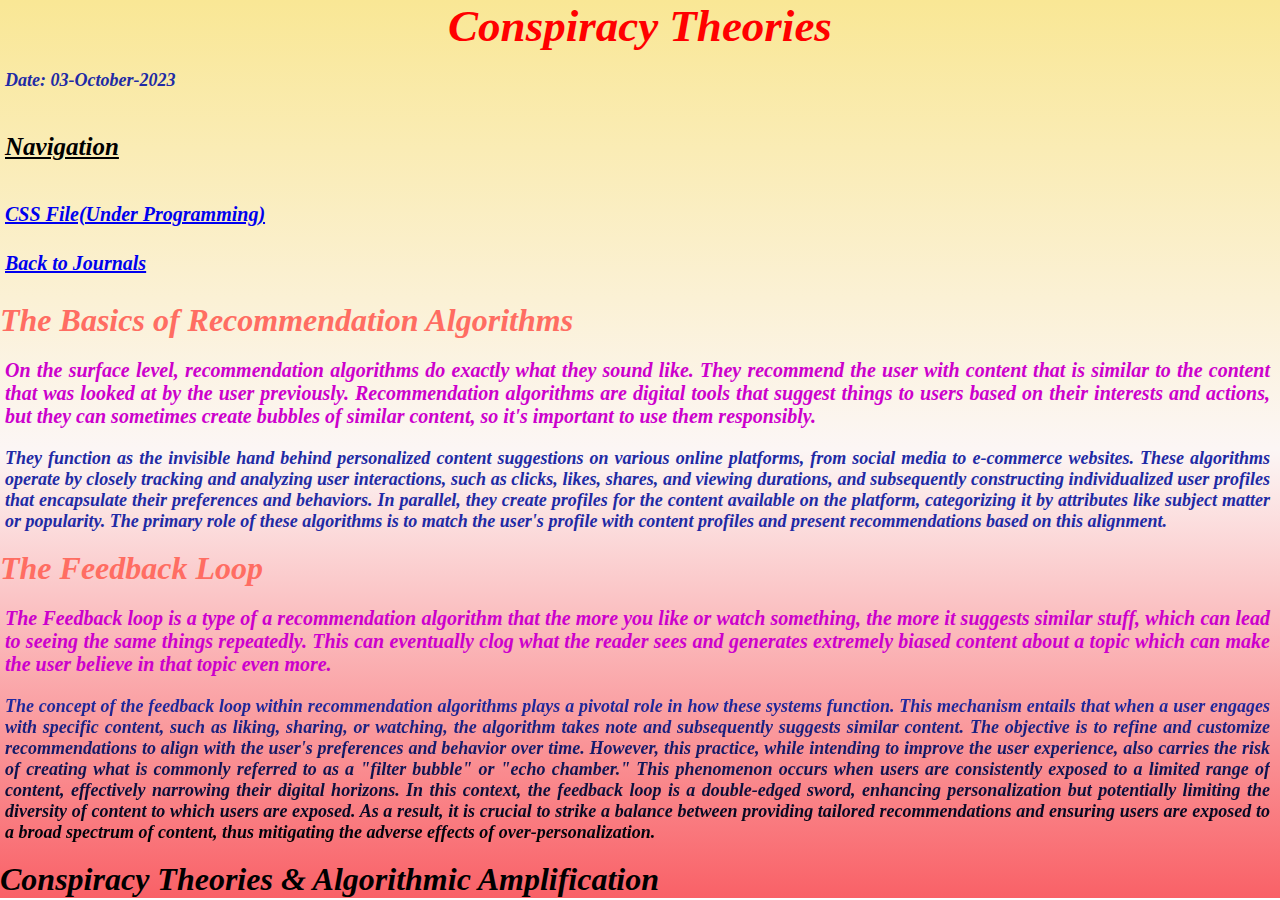
==== CS-II/Projects/ConspiracyTheory.html @ cf953975 "Adding a gradient to made text readable" ====
<!DOCTYPE html>
<html lang="en">
  <head>
    <meta charset="utf-8">
    <title>Projects - Conspiracy Theories</title>
  </head>

  <style>
    h1 {
	margin: 0;
	text-align: center;
	color: red;
	font-size: 45px;
	font-style: oblique;
    }

    h2 {
	margin: 0;
	padding: 0;
	text-align: justify;
	font-weight: bold;
	font-size: 32px;
	font-style: oblique;
	color: #FF6D62;
	margin-top: auto;
    }

    h3 {
	margin-left: 5px;
	margin-right: 10px;
	text-align: justify;
	font-weight: bold;
	font-size: 20px;
	font-style: oblique;
	color: #CC00CC;
    }

    h4 {
	margin-left: 5px;
	text-align: justify;
	font-weight: bold;
	font-size: 20px;
	font-style: oblique;
    }

    h5 {
	margin-left: 5px;
	text-align: justify;
	font-weight: bold;
	font-size: 25px;
	font-style: oblique;
    }

    p {
	margin-left: 5px;
	margin-right: 10px;
	text-align: justify;
	font-weight: bold;
	font-size: 18px;
	font-style: oblique;
	color: #212AA5;
    }

    body {
	margin: 0;
	padding: 0;
	overflow: auto;
    }

    .gradient-background {
	margin: 0;
	width: 100%;
	height: 100%;
	background: linear-gradient(to bottom, #F9E795, #FCF6F5, #F96167);
    }

    .conspiracy-readibility {
	color: #000000;
    }

    .text-gradient {
	background: linear-gradient(to bottom, #212AA5, #000000);
	-webkit-background-clip: text;
	color: transparent;
    }
  </style>

  <body>
    <div class="gradient-background">
      <h1>Conspiracy Theories</h1>
      <p>Date: 03-October-2023</p>

      <h5><u>Navigation</u></h5>
      <a href="ConspiracyTheory.css"><h4>CSS File(Under Programming)</h4></a>
      <a href="../journals.html"><h4>Back to Journals</h4></a>

      <h2>The Basics of Recommendation Algorithms</h2>
      <h3>On the surface level, recommendation algorithms do exactly what they sound like. They recommend the user with content that is similar to the content that was looked at by the user previously. Recommendation algorithms are digital tools that suggest things to users based on their interests and actions, but they can sometimes create bubbles of similar content, so it's important to use them responsibly.</h3>
      <p>They function as the invisible hand behind personalized content suggestions on various online platforms, from social media to e-commerce websites. These algorithms operate by closely tracking and analyzing user interactions, such as clicks, likes, shares, and viewing durations, and subsequently constructing individualized user profiles that encapsulate their preferences and behaviors. In parallel, they create profiles for the content available on the platform, categorizing it by attributes like subject matter or popularity. The primary role of these algorithms is to match the user's profile with content profiles and present recommendations based on this alignment.</p>

      <h2>The Feedback Loop</h2>
      <h3>The Feedback loop is a type of a recommendation algorithm that the more you like or watch something, the more it suggests similar stuff, which can lead to seeing the same things repeatedly. This can eventually clog what the reader sees and generates extremely biased content about a topic which can make the user believe in that topic even more. </h3>
      <p class="text-gradient">The concept of the feedback loop within recommendation algorithms plays a pivotal role in how these systems function. This mechanism entails that when a user engages with specific content, such as liking, sharing, or watching, the algorithm takes note and subsequently suggests similar content. The objective is to refine and customize recommendations to align with the user's preferences and behavior over time. However, this practice, while intending to improve the user experience, also carries the risk of creating what is commonly referred to as a "filter bubble" or "echo chamber." This phenomenon occurs when users are consistently exposed to a limited range of content, effectively narrowing their digital horizons. In this context, the feedback loop is a double-edged sword, enhancing personalization but potentially limiting the diversity of content to which users are exposed. As a result, it is crucial to strike a balance between providing tailored recommendations and ensuring users are exposed to a broad spectrum of content, thus mitigating the adverse effects of over-personalization.</p>

      
      <h2 class="conspiracy-readibility">Conspiracy Theories & Algorithmic Amplification</h2>      
    </div>
  </body>
</html>
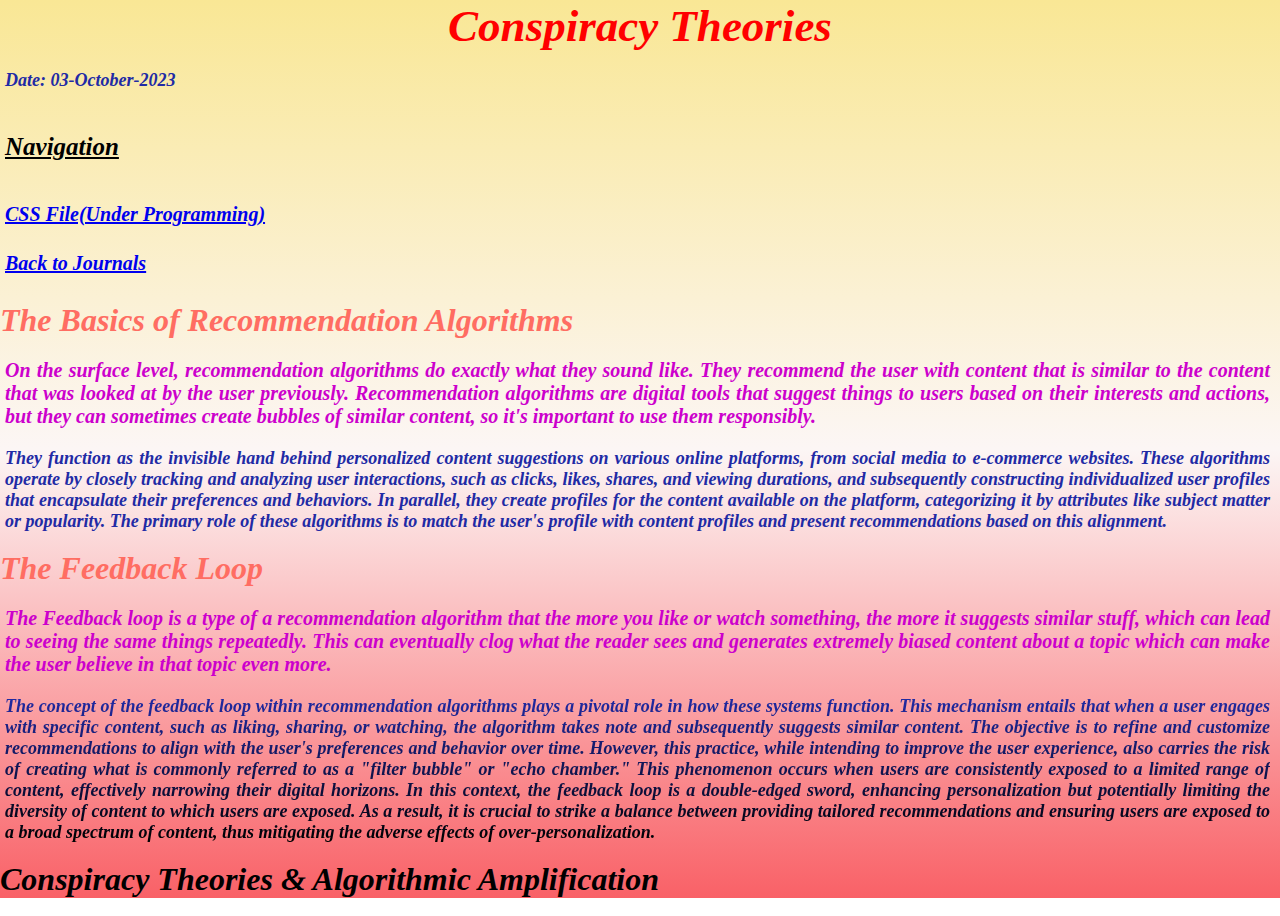
==== commit 30113159: "Tried changes but reverted back to original due to the errors caused by them" ====
--- a/CS-II/Projects/ConspiracyTheory.html
+++ b/CS-II/Projects/ConspiracyTheory.html
@@ -74,10 +74,10 @@
 	background: linear-gradient(to bottom, #F9E795, #FCF6F5, #F96167);
     }
 
-    .conspiracy-readibility {
+    .black-text {
 	color: #000000;
     }
-
+    
     .text-gradient {
 	background: linear-gradient(to bottom, #212AA5, #000000);
 	-webkit-background-clip: text;
@@ -100,10 +100,10 @@
 
       <h2>The Feedback Loop</h2>
       <h3>The Feedback loop is a type of a recommendation algorithm that the more you like or watch something, the more it suggests similar stuff, which can lead to seeing the same things repeatedly. This can eventually clog what the reader sees and generates extremely biased content about a topic which can make the user believe in that topic even more. </h3>
-      <p class="text-gradient">The concept of the feedback loop within recommendation algorithms plays a pivotal role in how these systems function. This mechanism entails that when a user engages with specific content, such as liking, sharing, or watching, the algorithm takes note and subsequently suggests similar content. The objective is to refine and customize recommendations to align with the user's preferences and behavior over time. However, this practice, while intending to improve the user experience, also carries the risk of creating what is commonly referred to as a "filter bubble" or "echo chamber." This phenomenon occurs when users are consistently exposed to a limited range of content, effectively narrowing their digital horizons. In this context, the feedback loop is a double-edged sword, enhancing personalization but potentially limiting the diversity of content to which users are exposed. As a result, it is crucial to strike a balance between providing tailored recommendations and ensuring users are exposed to a broad spectrum of content, thus mitigating the adverse effects of over-personalization.</p>
-
+      <p class="text-gradient">The concept of the feedback loop within recommendation algorithms plays a pivotal role in how these systems function. This mechanism entails that when a user engages with specific content, such as liking, sharing, or watching, the algorithm takes note and subsequently suggests similar content. The objective is to refine and customize recommendations to align with the user's preferences and behavior over time. However, this practice, while intending to improve the user experience, also carries the risk of creating what is commonly referred to as a "filter bubble" or "echo chamber." This phenomenon occurs when users are consistently exposed to a limited range of content, effectively narrowing their digital horizons. In this context, the feedback loop is a double-edged sword, enhancing personalization but potentially limiting the diversity of content to which users are exposed. As a result, it is crucial to strike a balance between providing tailored recommendations and ensuring users are exposed to a broad spectrum of content, thus mitigating the adverse effects of over-personalization.</p>      
       
-      <h2 class="conspiracy-readibility">Conspiracy Theories & Algorithmic Amplification</h2>      
+      <h2 class="black-text">Conspiracy Theories & Algorithmic Amplification</h2>      
+      <p class="black-text">
     </div>
   </body>
 </html>
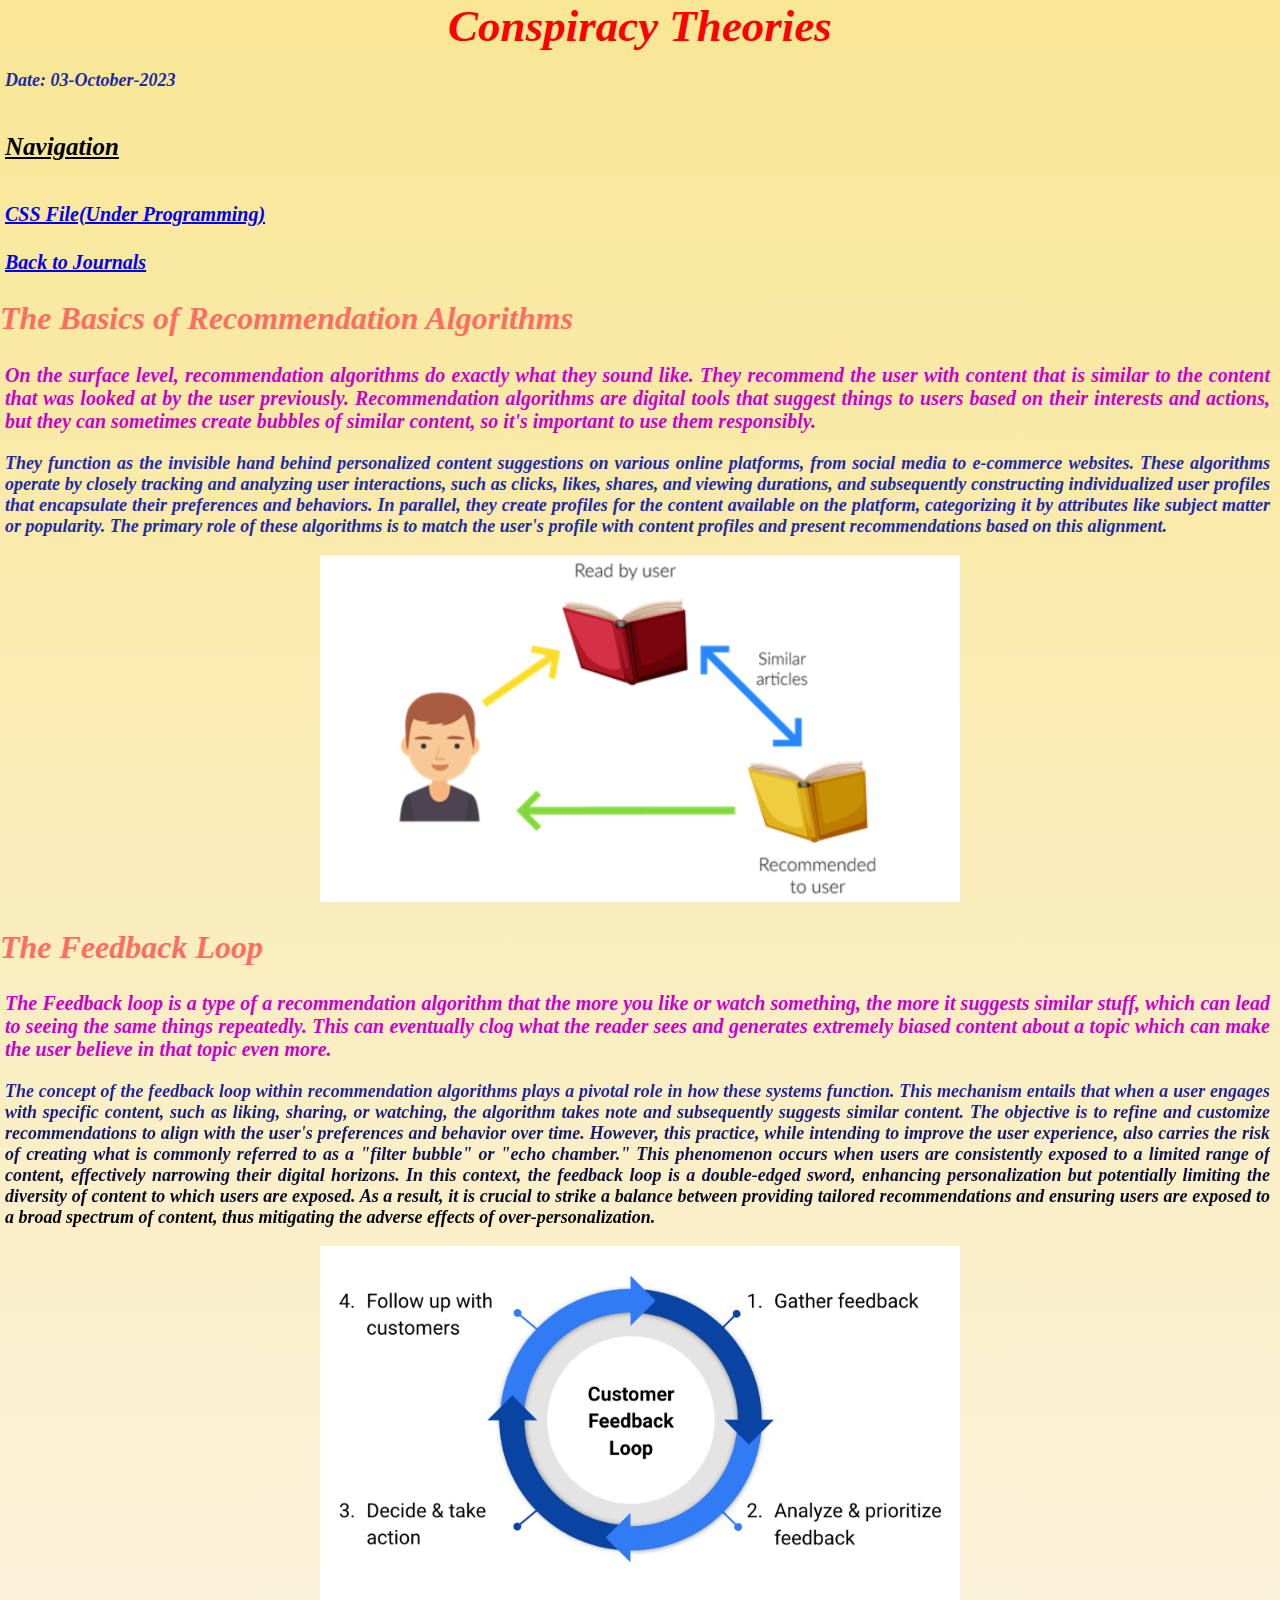
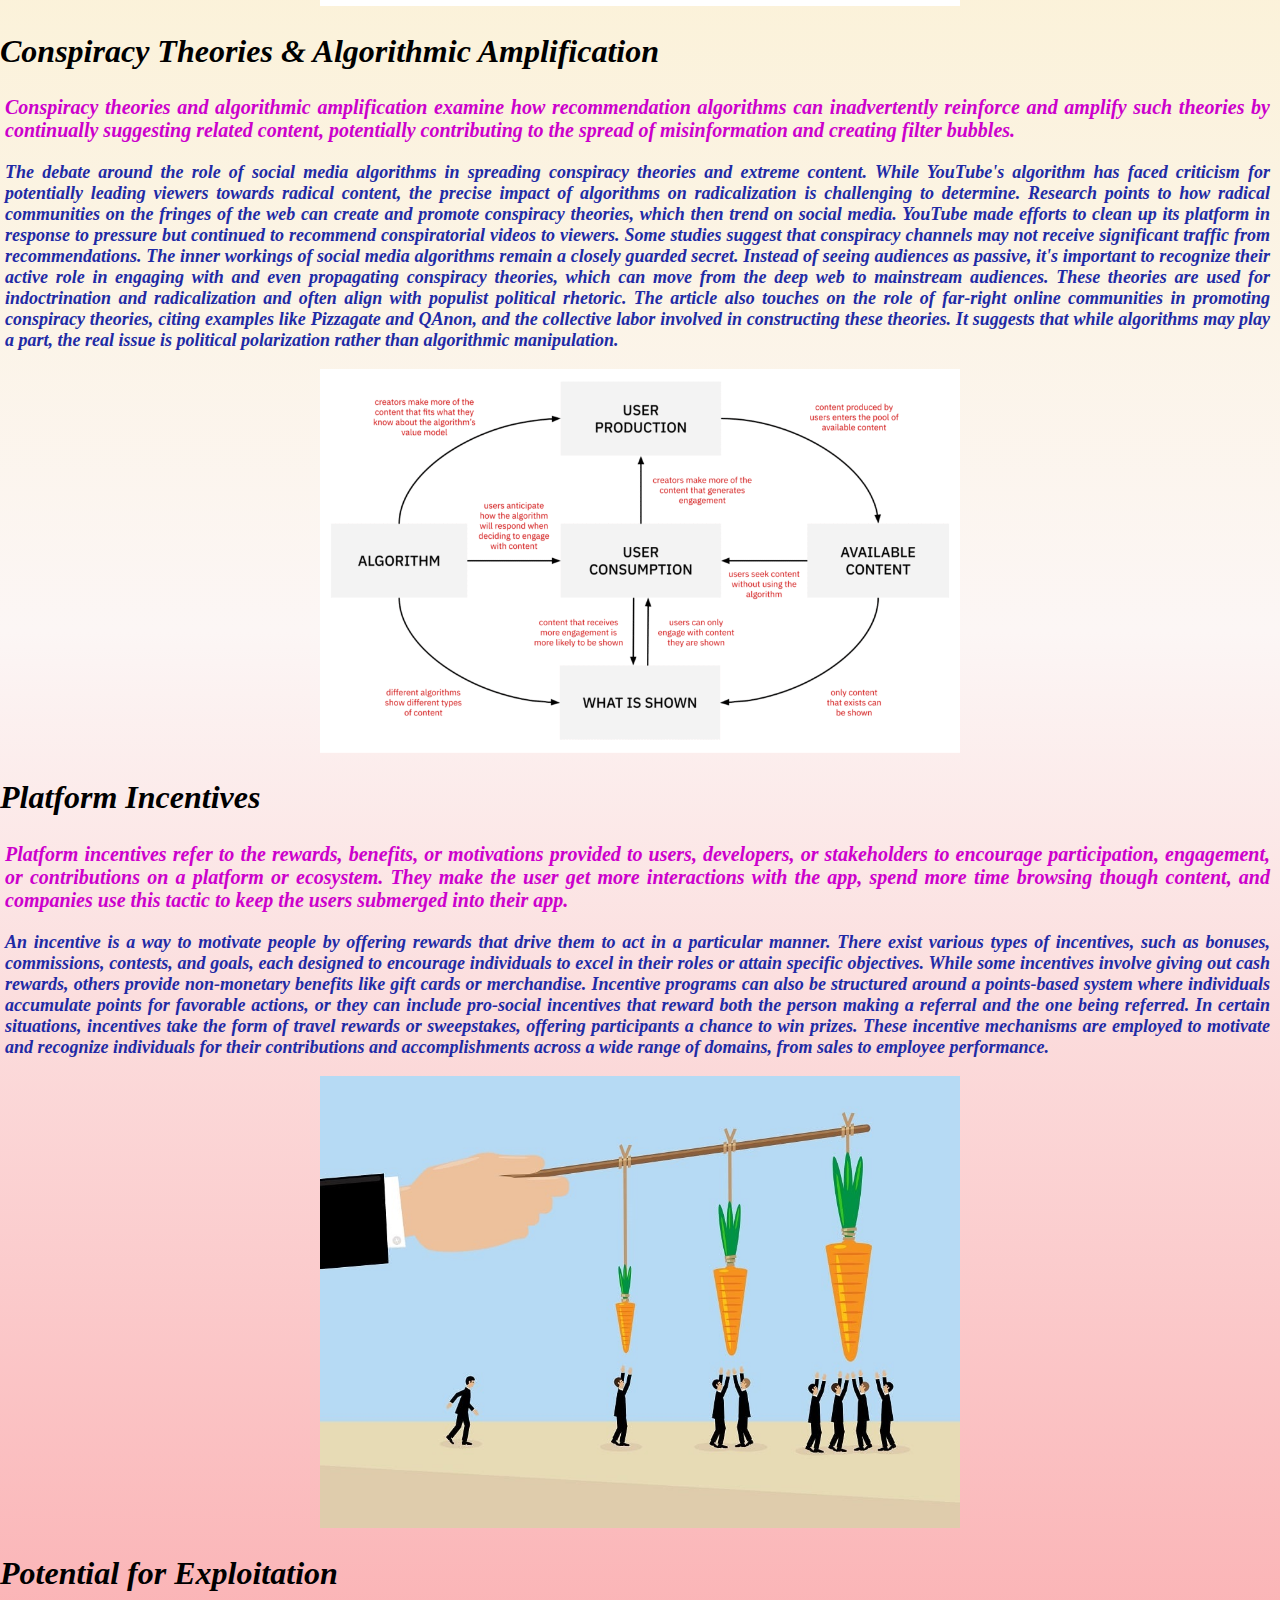
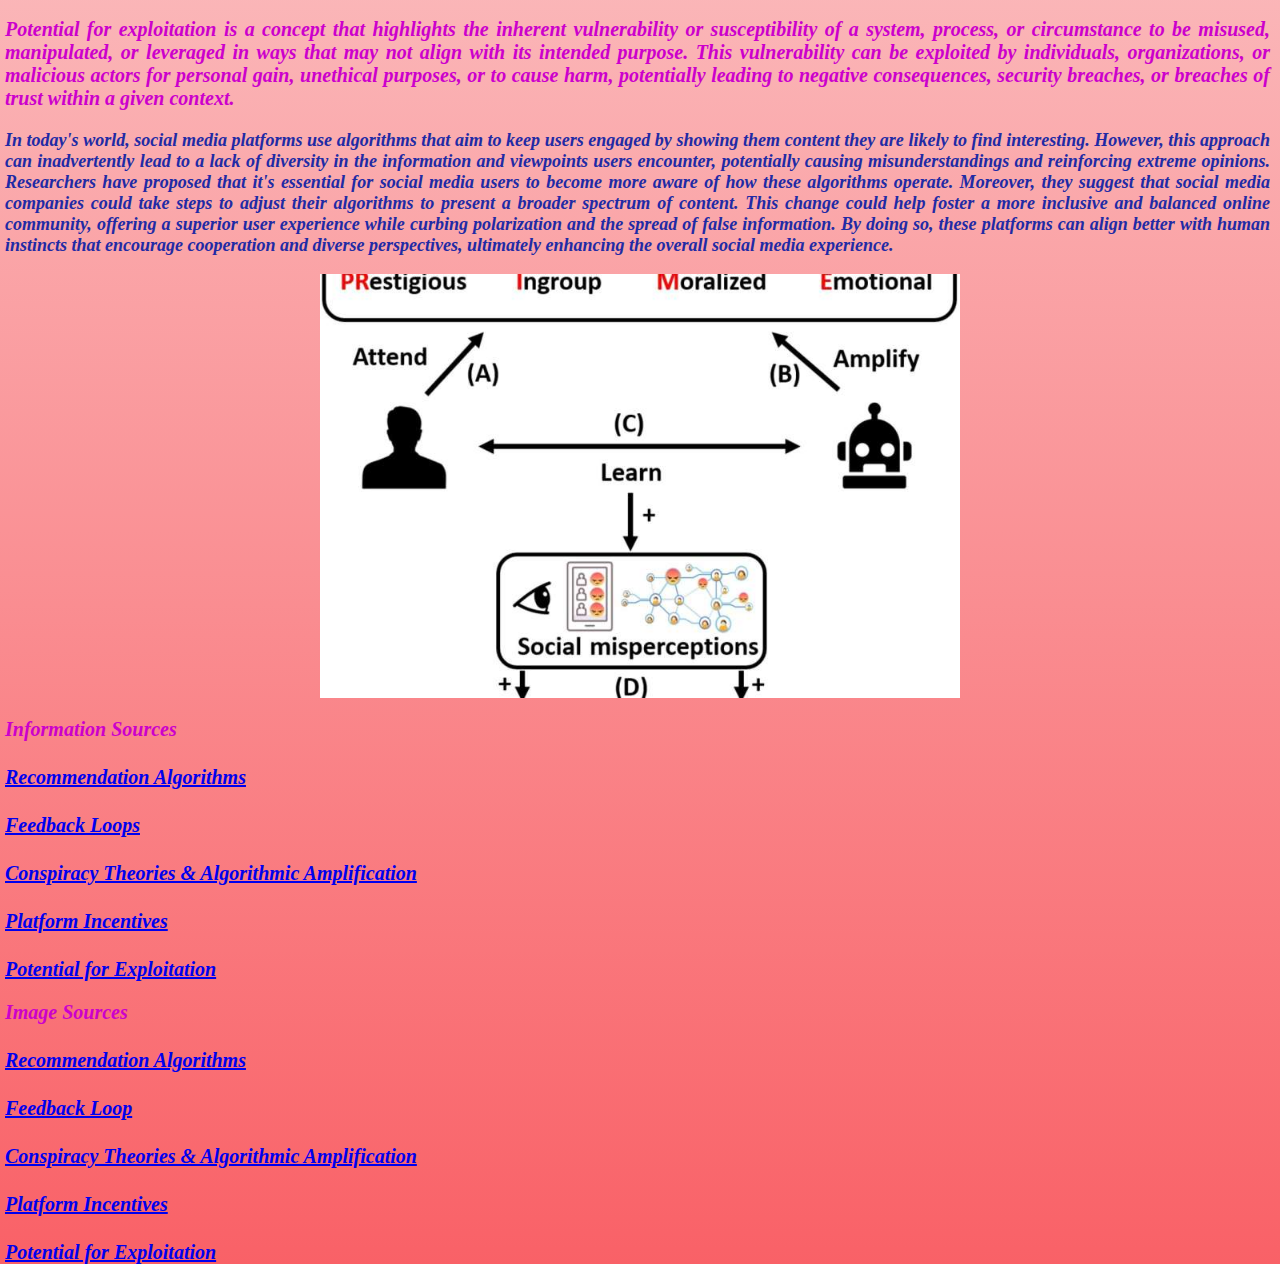
==== commit bc9f31dd: "Finished Conspiracy Theory" ====
--- a/CS-II/Projects/ConspiracyTheory.html
+++ b/CS-II/Projects/ConspiracyTheory.html
@@ -15,14 +15,13 @@
     }
 
     h2 {
-	margin: 0;
+	margin-top: 1;
 	padding: 0;
 	text-align: justify;
 	font-weight: bold;
 	font-size: 32px;
 	font-style: oblique;
 	color: #FF6D62;
-	margin-top: auto;
     }
 
     h3 {
@@ -36,6 +35,8 @@
     }
 
     h4 {
+	margin: 25px;
+	margin-bottom: 0px;
 	margin-left: 5px;
 	text-align: justify;
 	font-weight: bold;
@@ -83,6 +84,13 @@
 	-webkit-background-clip: text;
 	color: transparent;
     }
+
+    .center {
+	display: block;
+	margin-left: auto;
+	margin-right: auto;
+	width: 50%;
+    }
   </style>
 
   <body>
@@ -97,13 +105,43 @@
       <h2>The Basics of Recommendation Algorithms</h2>
       <h3>On the surface level, recommendation algorithms do exactly what they sound like. They recommend the user with content that is similar to the content that was looked at by the user previously. Recommendation algorithms are digital tools that suggest things to users based on their interests and actions, but they can sometimes create bubbles of similar content, so it's important to use them responsibly.</h3>
       <p>They function as the invisible hand behind personalized content suggestions on various online platforms, from social media to e-commerce websites. These algorithms operate by closely tracking and analyzing user interactions, such as clicks, likes, shares, and viewing durations, and subsequently constructing individualized user profiles that encapsulate their preferences and behaviors. In parallel, they create profiles for the content available on the platform, categorizing it by attributes like subject matter or popularity. The primary role of these algorithms is to match the user's profile with content profiles and present recommendations based on this alignment.</p>
+      <img src="Images/RecommendationAlgorithms.png" width="auto" height="auto" class="center">
 
+      
       <h2>The Feedback Loop</h2>
       <h3>The Feedback loop is a type of a recommendation algorithm that the more you like or watch something, the more it suggests similar stuff, which can lead to seeing the same things repeatedly. This can eventually clog what the reader sees and generates extremely biased content about a topic which can make the user believe in that topic even more. </h3>
       <p class="text-gradient">The concept of the feedback loop within recommendation algorithms plays a pivotal role in how these systems function. This mechanism entails that when a user engages with specific content, such as liking, sharing, or watching, the algorithm takes note and subsequently suggests similar content. The objective is to refine and customize recommendations to align with the user's preferences and behavior over time. However, this practice, while intending to improve the user experience, also carries the risk of creating what is commonly referred to as a "filter bubble" or "echo chamber." This phenomenon occurs when users are consistently exposed to a limited range of content, effectively narrowing their digital horizons. In this context, the feedback loop is a double-edged sword, enhancing personalization but potentially limiting the diversity of content to which users are exposed. As a result, it is crucial to strike a balance between providing tailored recommendations and ensuring users are exposed to a broad spectrum of content, thus mitigating the adverse effects of over-personalization.</p>      
+      <img src="Images/FeedbackLoop.png" width="auto" height="auto" class="center">
+
+      <h2 class="black-text">Conspiracy Theories & Algorithmic Amplification</h2>
+      <h3>Conspiracy theories and algorithmic amplification examine how recommendation algorithms can inadvertently reinforce and amplify such theories by continually suggesting related content, potentially contributing to the spread of misinformation and creating filter bubbles.</h3>
+      <p>The debate around the role of social media algorithms in spreading conspiracy theories and extreme content. While YouTube's algorithm has faced criticism for potentially leading viewers towards radical content, the precise impact of algorithms on radicalization is challenging to determine. Research points to how radical communities on the fringes of the web can create and promote conspiracy theories, which then trend on social media. YouTube made efforts to clean up its platform in response to pressure but continued to recommend conspiratorial videos to viewers. Some studies suggest that conspiracy channels may not receive significant traffic from recommendations. The inner workings of social media algorithms remain a closely guarded secret. Instead of seeing audiences as passive, it's important to recognize their active role in engaging with and even propagating conspiracy theories, which can move from the deep web to mainstream audiences. These theories are used for indoctrination and radicalization and often align with populist political rhetoric. The article also touches on the role of far-right online communities in promoting conspiracy theories, citing examples like Pizzagate and QAnon, and the collective labor involved in constructing these theories. It suggests that while algorithms may play a part, the real issue is political polarization rather than algorithmic manipulation.</p>
+      <img src="Images/ConspiracyTheory_AlgorithmicAmplification.png" width="auto" height="auto" class="center">
       
-      <h2 class="black-text">Conspiracy Theories & Algorithmic Amplification</h2>      
-      <p class="black-text">
+      <h2 class="black-text">Platform Incentives</h2>
+      <h3>Platform incentives refer to the rewards, benefits, or motivations provided to users, developers, or stakeholders to encourage participation, engagement, or contributions on a platform or ecosystem. They make the user get more interactions with the app, spend more time browsing though content, and companies use this tactic to keep the users submerged into their app.</h3>
+      <p>An incentive is a way to motivate people by offering rewards that drive them to act in a particular manner. There exist various types of incentives, such as bonuses, commissions, contests, and goals, each designed to encourage individuals to excel in their roles or attain specific objectives. While some incentives involve giving out cash rewards, others provide non-monetary benefits like gift cards or merchandise. Incentive programs can also be structured around a points-based system where individuals accumulate points for favorable actions, or they can include pro-social incentives that reward both the person making a referral and the one being referred. In certain situations, incentives take the form of travel rewards or sweepstakes, offering participants a chance to win prizes. These incentive mechanisms are employed to motivate and recognize individuals for their contributions and accomplishments across a wide range of domains, from sales to employee performance.</p>
+      <img src="Images/Incentive.jpg" width="auto" height="auto" class="center">
+      
+      <h2 class="black-text">Potential for Exploitation</h2>
+      <h3>Potential for exploitation is a concept that highlights the inherent vulnerability or susceptibility of a system, process, or circumstance to be misused, manipulated, or leveraged in ways that may not align with its intended purpose. This vulnerability can be exploited by individuals, organizations, or malicious actors for personal gain, unethical purposes, or to cause harm, potentially leading to negative consequences, security breaches, or breaches of trust within a given context.</h3>
+      <p>In today's world, social media platforms use algorithms that aim to keep users engaged by showing them content they are likely to find interesting. However, this approach can inadvertently lead to a lack of diversity in the information and viewpoints users encounter, potentially causing misunderstandings and reinforcing extreme opinions. Researchers have proposed that it's essential for social media users to become more aware of how these algorithms operate. Moreover, they suggest that social media companies could take steps to adjust their algorithms to present a broader spectrum of content. This change could help foster a more inclusive and balanced online community, offering a superior user experience while curbing polarization and the spread of false information. By doing so, these platforms can align better with human instincts that encourage cooperation and diverse perspectives, ultimately enhancing the overall social media experience.</p>
+      <img src="Images/Exploitation.jpg" width="auto" height="auto" class="center">
+
+      
+      <h3>Information Sources</h3>
+      <a href="https://www.brookings.edu/articles/how-do-recommender-systems-work-on-digital-platforms-social-media-recommendation-algorithms/#:~:text=As%20noted%20above%2C%20deep%20learning,liking%20or%20commenting%20on%20it."><h4>Recommendation Algorithms</h4></a>
+      <a href="https://convas.io/blog/customer-feedback-loop"><h4>Feedback Loops</h4></a>
+      <a href="https://theconversation.com/how-conspiracy-theories-spread-online-its-not-just-down-to-algorithms-133891"><h4>Conspiracy Theories & Algorithmic Amplification</h4></a>
+      <a href="https://www.itagroup.com/insights/incentives/defining-types-incentives"><h4>Platform Incentives</h4></a>
+      <a href="https://medicalxpress.com/news/2023-08-social-media-algorithms-exploit-humans.html"><h4>Potential for Exploitation</h4></a>
+      
+      <h3>Image Sources</h3>
+      <a href="https://www.analyticsvidhya.com/blog/2021/07/recommendation-system-understanding-the-basic-concepts/"><h4>Recommendation Algorithms</h4></a>
+      <a href="https://convas.io/blog/customer-feedback-loop"><h4>Feedback Loop</h4></a>
+      <a href="https://techpolicy.press/making-amplification-measurable/"><h4>Conspiracy Theories & Algorithmic Amplification</h4></a>
+      <a href="https://www.corporatecomplianceinsights.com/incentives-compliance-ethics-program/"><h4>Platform Incentives</h4></a>
+      <a href="https://medicalxpress.com/news/2023-08-social-media-algorithms-exploit-humans.html"><h4>Potential for Exploitation</h4></a>
     </div>
   </body>
 </html>
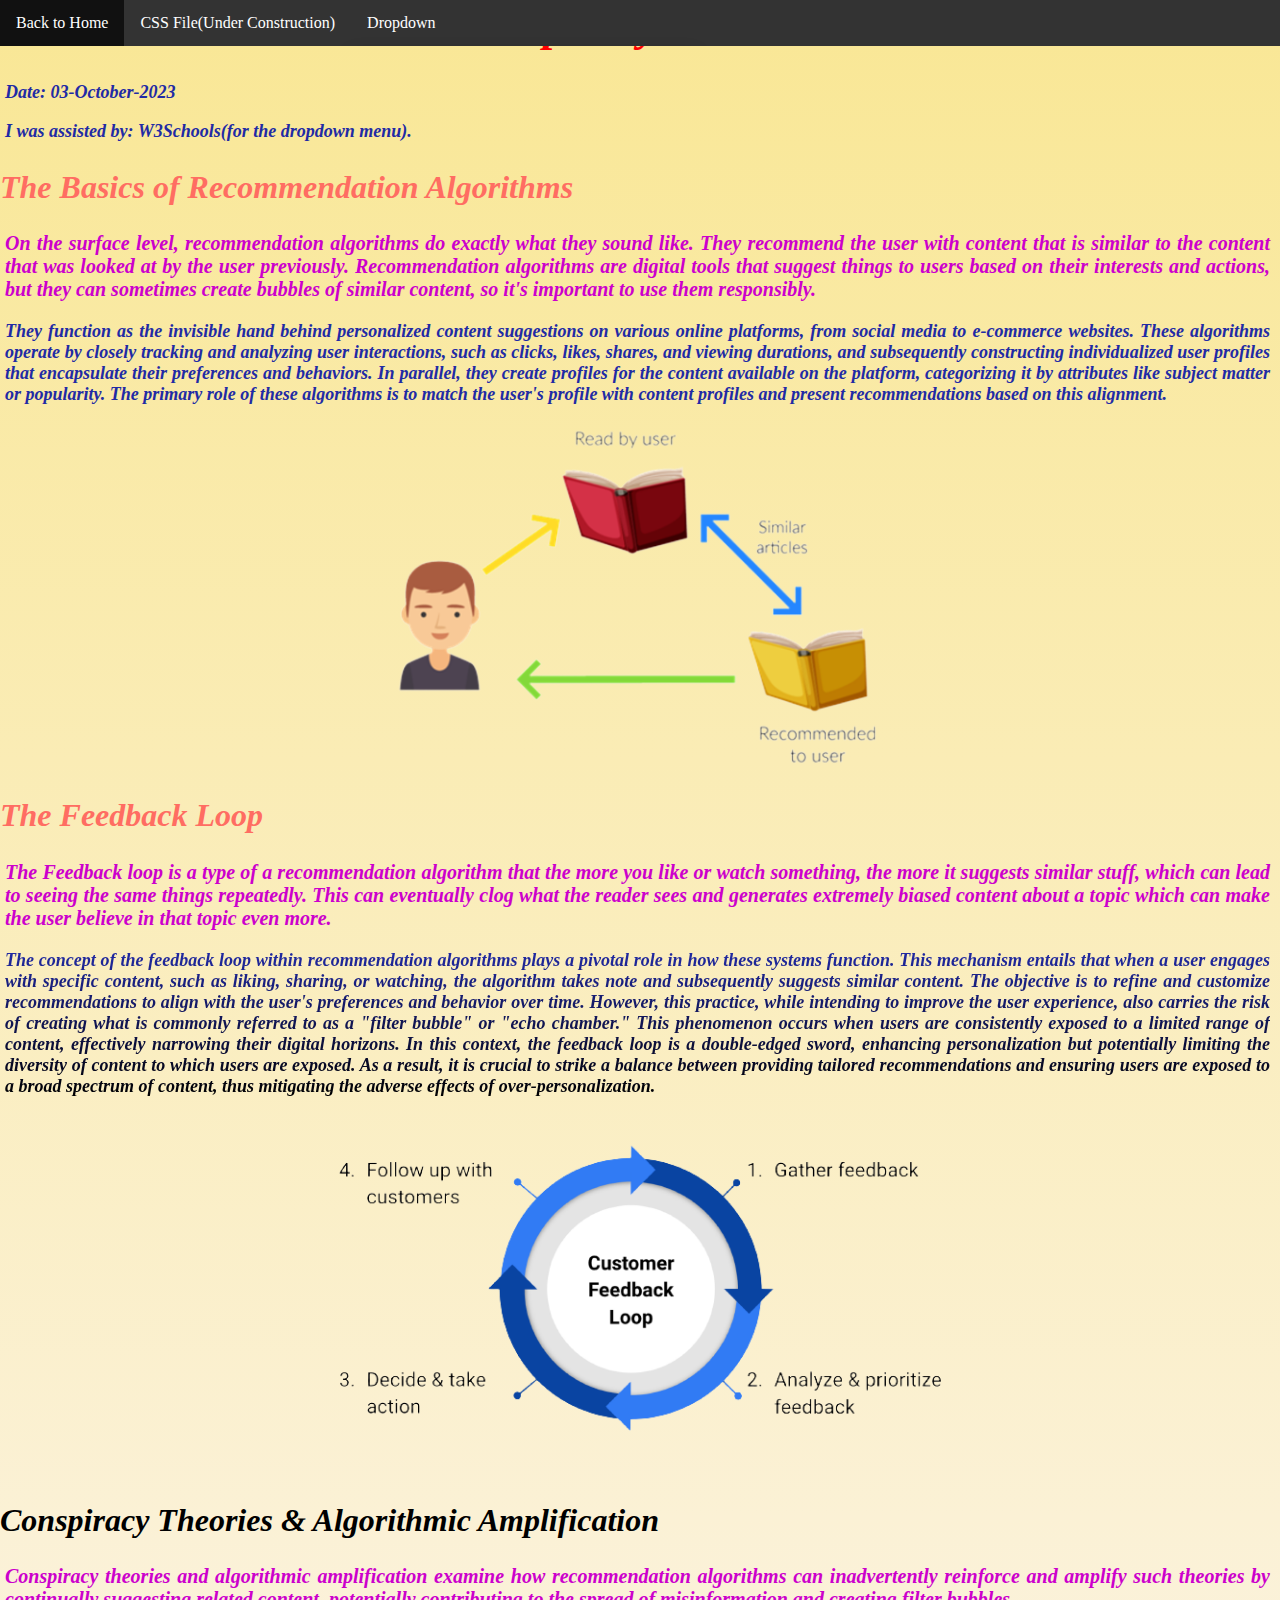
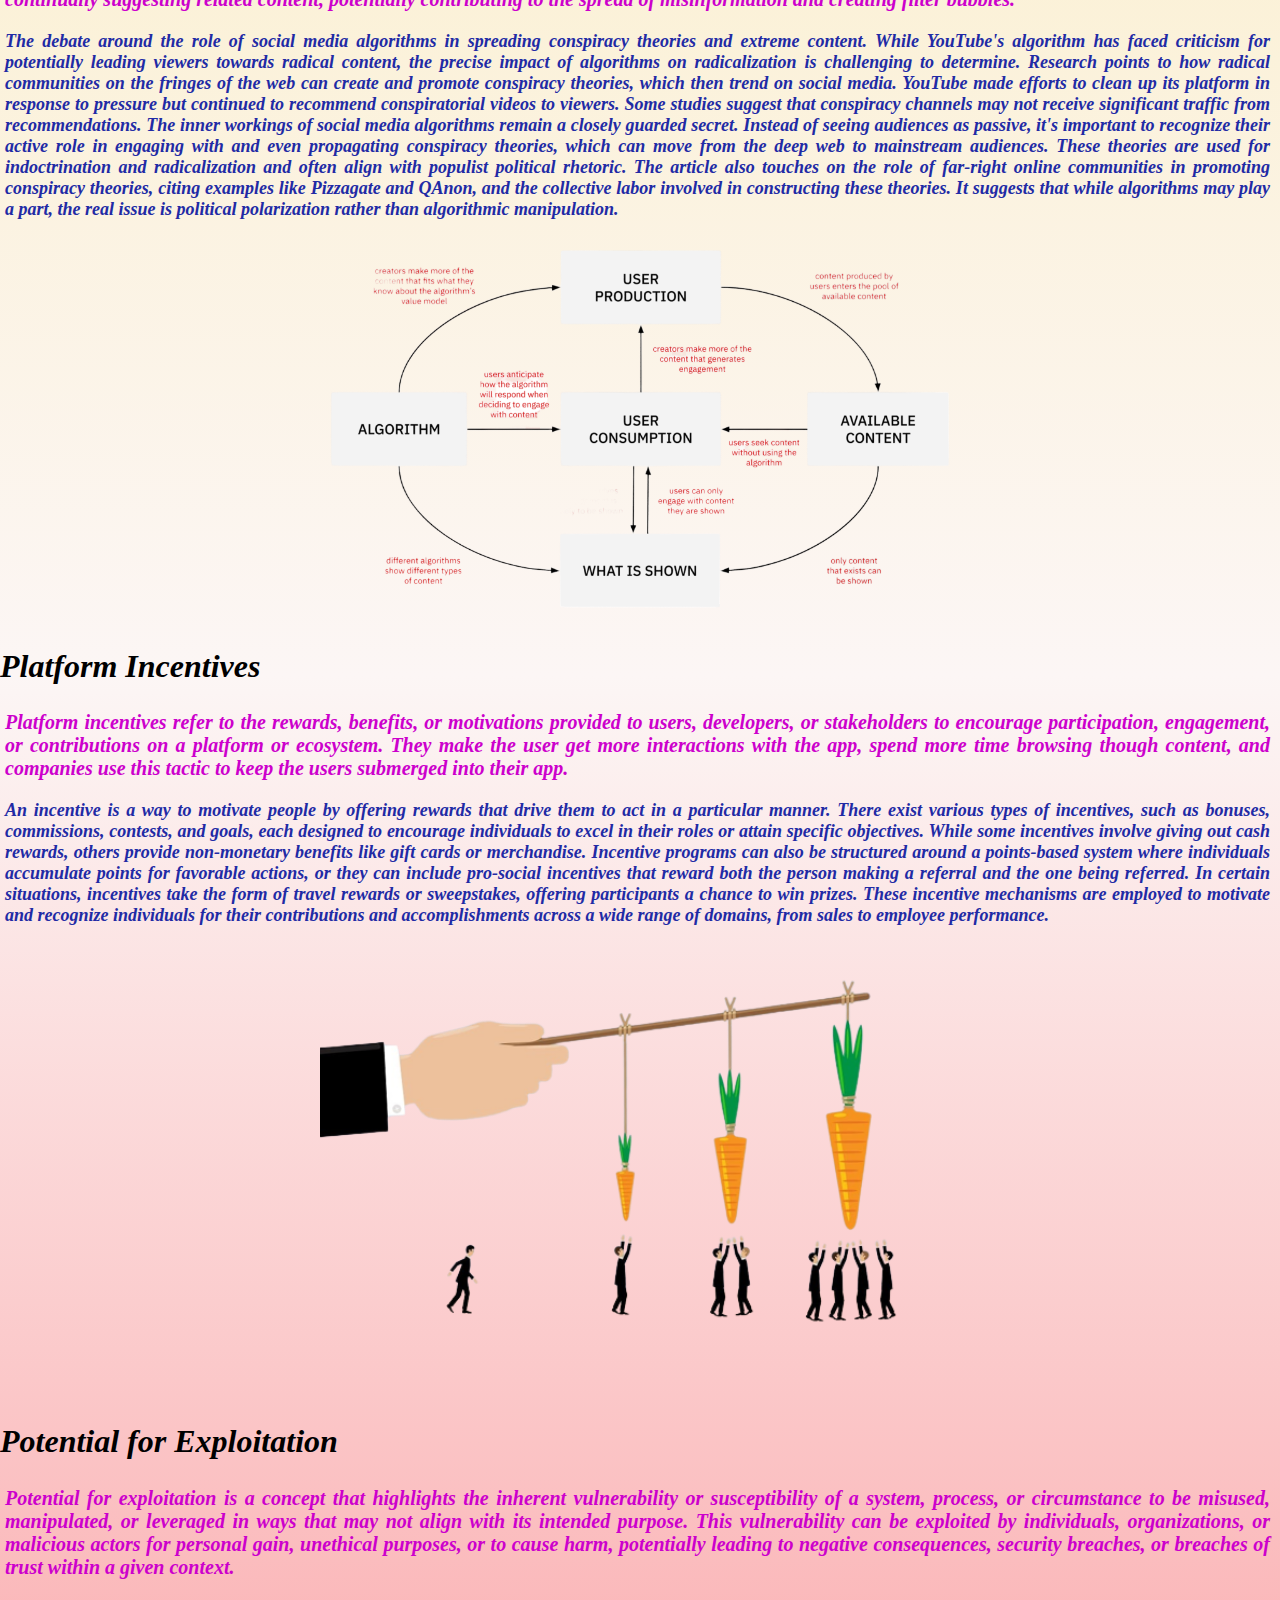
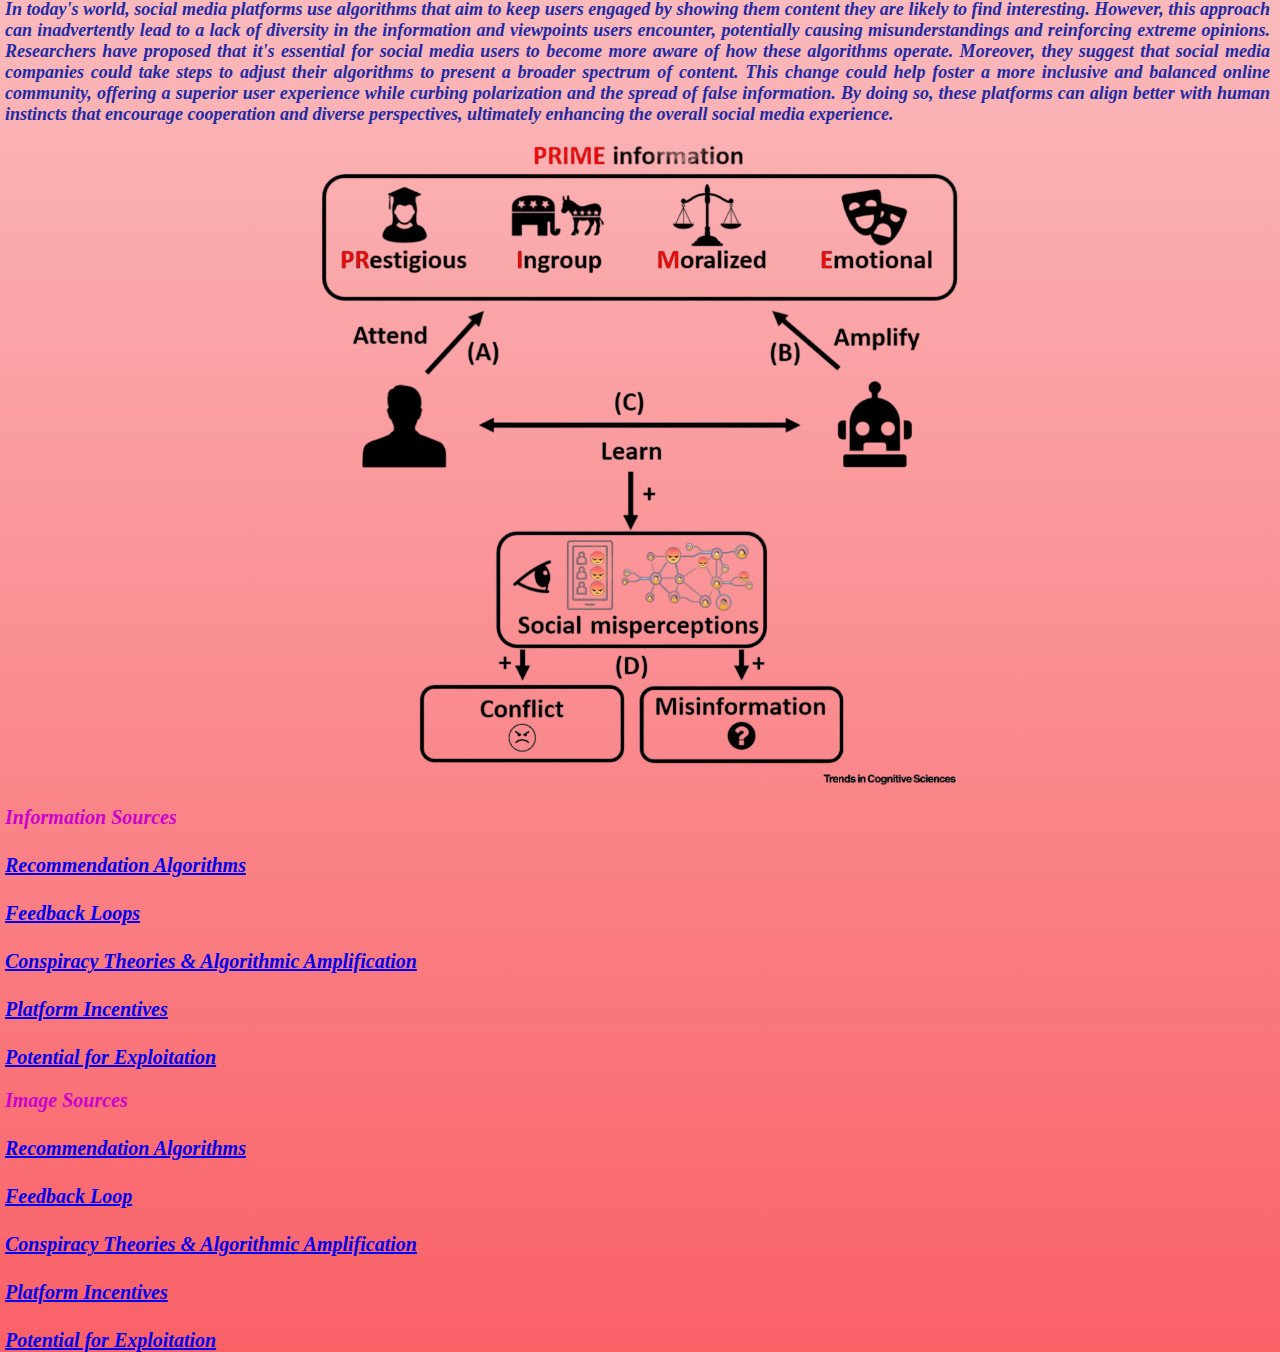
==== commit c099e285: "Added transparent background for images and tried to add a navigation bar with dropdown" ====
--- a/CS-II/Projects/ConspiracyTheory.html
+++ b/CS-II/Projects/ConspiracyTheory.html
@@ -3,11 +3,9 @@
   <head>
     <meta charset="utf-8">
     <title>Projects - Conspiracy Theories</title>
-  </head>
-
   <style>
     h1 {
-	margin: 0;
+	margin-top: 0;
 	text-align: center;
 	color: red;
 	font-size: 45px;
@@ -91,27 +89,93 @@
 	margin-right: auto;
 	width: 50%;
     }
+
+    ul {
+	list-style-type: none;
+	margin: 0;
+	padding: 0;
+	overflow: hidden;
+	background-color: #333;
+	position: fixed;
+	top: 0;
+	width: 100%;
+    }
+    
+    li {
+	float: left;
+    }
+    
+    li a, .droptbtn {
+	display: inline-block;
+	color: white;
+	text-align: center;
+	padding: 14px 16px;
+	text-decoration: none;
+    }
+
+    li a:hover, .dropdown:hover .dropbtn {
+	background-color: #111;
+    }
+
+    li.dropdown {
+	display: inline-block;
+    }
+
+    .dropdown-content {
+	position: absolute;
+	background-color: #f9f9f9;
+	min-width: 160px;
+	box-shadow: 0px 8px 16px 0px rgba(0,0,0,0.2);
+	z-index: 1;
+    }
+    
+    .dropdown-content a {
+	color: black;
+	padding: 12px 16px;
+	text-decoration: none;
+	display: block;
+	text-align: left;
+    }
+    
+    .dropdown-content a:hover {background-color: #f1f1f1;}
+    
+    .dropdown:hover .dropdown-content {
+	display: block;
+    }
   </style>
-
+  </head>
+  
   <body>
     <div class="gradient-background">
+      <ul>
+	<li><a href="../../index.html">Back to Home</a></li>
+	<li><a href="ConspiracyTheory.css">CSS File(Under Construction)</a></li>
+	<li class="dropdown">
+	  <a class="dropbtn">Dropdown</a>
+	  <div class="dropdown-content">
+	    <a href=".recommendation"><h4>Recommendation Algorithms</h4></a>
+	    <a href=".feedback">Feedback Loop</a>
+	    <a href=".amplification">Conspiracy Theory & Algorithmic Amplification</a>
+	    <a href=".incentives">Platform Incentives</a>
+	    <a href=".exploitation">Potential for Exploitation</a>
+	  </div>
+	</li>
+      </ul>
+      
       <h1>Conspiracy Theories</h1>
       <p>Date: 03-October-2023</p>
-
-      <h5><u>Navigation</u></h5>
-      <a href="ConspiracyTheory.css"><h4>CSS File(Under Programming)</h4></a>
-      <a href="../journals.html"><h4>Back to Journals</h4></a>
-
-      <h2>The Basics of Recommendation Algorithms</h2>
+      <p>I was assisted by: W3Schools(for the dropdown menu).</p>
+      
+      <h2 class="recommendation">The Basics of Recommendation Algorithms</h2>
       <h3>On the surface level, recommendation algorithms do exactly what they sound like. They recommend the user with content that is similar to the content that was looked at by the user previously. Recommendation algorithms are digital tools that suggest things to users based on their interests and actions, but they can sometimes create bubbles of similar content, so it's important to use them responsibly.</h3>
       <p>They function as the invisible hand behind personalized content suggestions on various online platforms, from social media to e-commerce websites. These algorithms operate by closely tracking and analyzing user interactions, such as clicks, likes, shares, and viewing durations, and subsequently constructing individualized user profiles that encapsulate their preferences and behaviors. In parallel, they create profiles for the content available on the platform, categorizing it by attributes like subject matter or popularity. The primary role of these algorithms is to match the user's profile with content profiles and present recommendations based on this alignment.</p>
-      <img src="Images/RecommendationAlgorithms.png" width="auto" height="auto" class="center">
+      <img src="Images/Recommendation.png" width="auto" height="auto" class="center">
 
       
       <h2>The Feedback Loop</h2>
       <h3>The Feedback loop is a type of a recommendation algorithm that the more you like or watch something, the more it suggests similar stuff, which can lead to seeing the same things repeatedly. This can eventually clog what the reader sees and generates extremely biased content about a topic which can make the user believe in that topic even more. </h3>
       <p class="text-gradient">The concept of the feedback loop within recommendation algorithms plays a pivotal role in how these systems function. This mechanism entails that when a user engages with specific content, such as liking, sharing, or watching, the algorithm takes note and subsequently suggests similar content. The objective is to refine and customize recommendations to align with the user's preferences and behavior over time. However, this practice, while intending to improve the user experience, also carries the risk of creating what is commonly referred to as a "filter bubble" or "echo chamber." This phenomenon occurs when users are consistently exposed to a limited range of content, effectively narrowing their digital horizons. In this context, the feedback loop is a double-edged sword, enhancing personalization but potentially limiting the diversity of content to which users are exposed. As a result, it is crucial to strike a balance between providing tailored recommendations and ensuring users are exposed to a broad spectrum of content, thus mitigating the adverse effects of over-personalization.</p>      
-      <img src="Images/FeedbackLoop.png" width="auto" height="auto" class="center">
+      <img src="Images/Feedback.png" width="auto" height="auto" class="center">
 
       <h2 class="black-text">Conspiracy Theories & Algorithmic Amplification</h2>
       <h3>Conspiracy theories and algorithmic amplification examine how recommendation algorithms can inadvertently reinforce and amplify such theories by continually suggesting related content, potentially contributing to the spread of misinformation and creating filter bubbles.</h3>
@@ -121,12 +185,12 @@
       <h2 class="black-text">Platform Incentives</h2>
       <h3>Platform incentives refer to the rewards, benefits, or motivations provided to users, developers, or stakeholders to encourage participation, engagement, or contributions on a platform or ecosystem. They make the user get more interactions with the app, spend more time browsing though content, and companies use this tactic to keep the users submerged into their app.</h3>
       <p>An incentive is a way to motivate people by offering rewards that drive them to act in a particular manner. There exist various types of incentives, such as bonuses, commissions, contests, and goals, each designed to encourage individuals to excel in their roles or attain specific objectives. While some incentives involve giving out cash rewards, others provide non-monetary benefits like gift cards or merchandise. Incentive programs can also be structured around a points-based system where individuals accumulate points for favorable actions, or they can include pro-social incentives that reward both the person making a referral and the one being referred. In certain situations, incentives take the form of travel rewards or sweepstakes, offering participants a chance to win prizes. These incentive mechanisms are employed to motivate and recognize individuals for their contributions and accomplishments across a wide range of domains, from sales to employee performance.</p>
-      <img src="Images/Incentive.jpg" width="auto" height="auto" class="center">
+      <img src="Images/Incentive.png" width="auto" height="auto" class="center">
       
       <h2 class="black-text">Potential for Exploitation</h2>
       <h3>Potential for exploitation is a concept that highlights the inherent vulnerability or susceptibility of a system, process, or circumstance to be misused, manipulated, or leveraged in ways that may not align with its intended purpose. This vulnerability can be exploited by individuals, organizations, or malicious actors for personal gain, unethical purposes, or to cause harm, potentially leading to negative consequences, security breaches, or breaches of trust within a given context.</h3>
       <p>In today's world, social media platforms use algorithms that aim to keep users engaged by showing them content they are likely to find interesting. However, this approach can inadvertently lead to a lack of diversity in the information and viewpoints users encounter, potentially causing misunderstandings and reinforcing extreme opinions. Researchers have proposed that it's essential for social media users to become more aware of how these algorithms operate. Moreover, they suggest that social media companies could take steps to adjust their algorithms to present a broader spectrum of content. This change could help foster a more inclusive and balanced online community, offering a superior user experience while curbing polarization and the spread of false information. By doing so, these platforms can align better with human instincts that encourage cooperation and diverse perspectives, ultimately enhancing the overall social media experience.</p>
-      <img src="Images/Exploitation.jpg" width="auto" height="auto" class="center">
+      <img src="Images/Exploitation.png" width="auto" height="auto" class="center">
 
       
       <h3>Information Sources</h3>
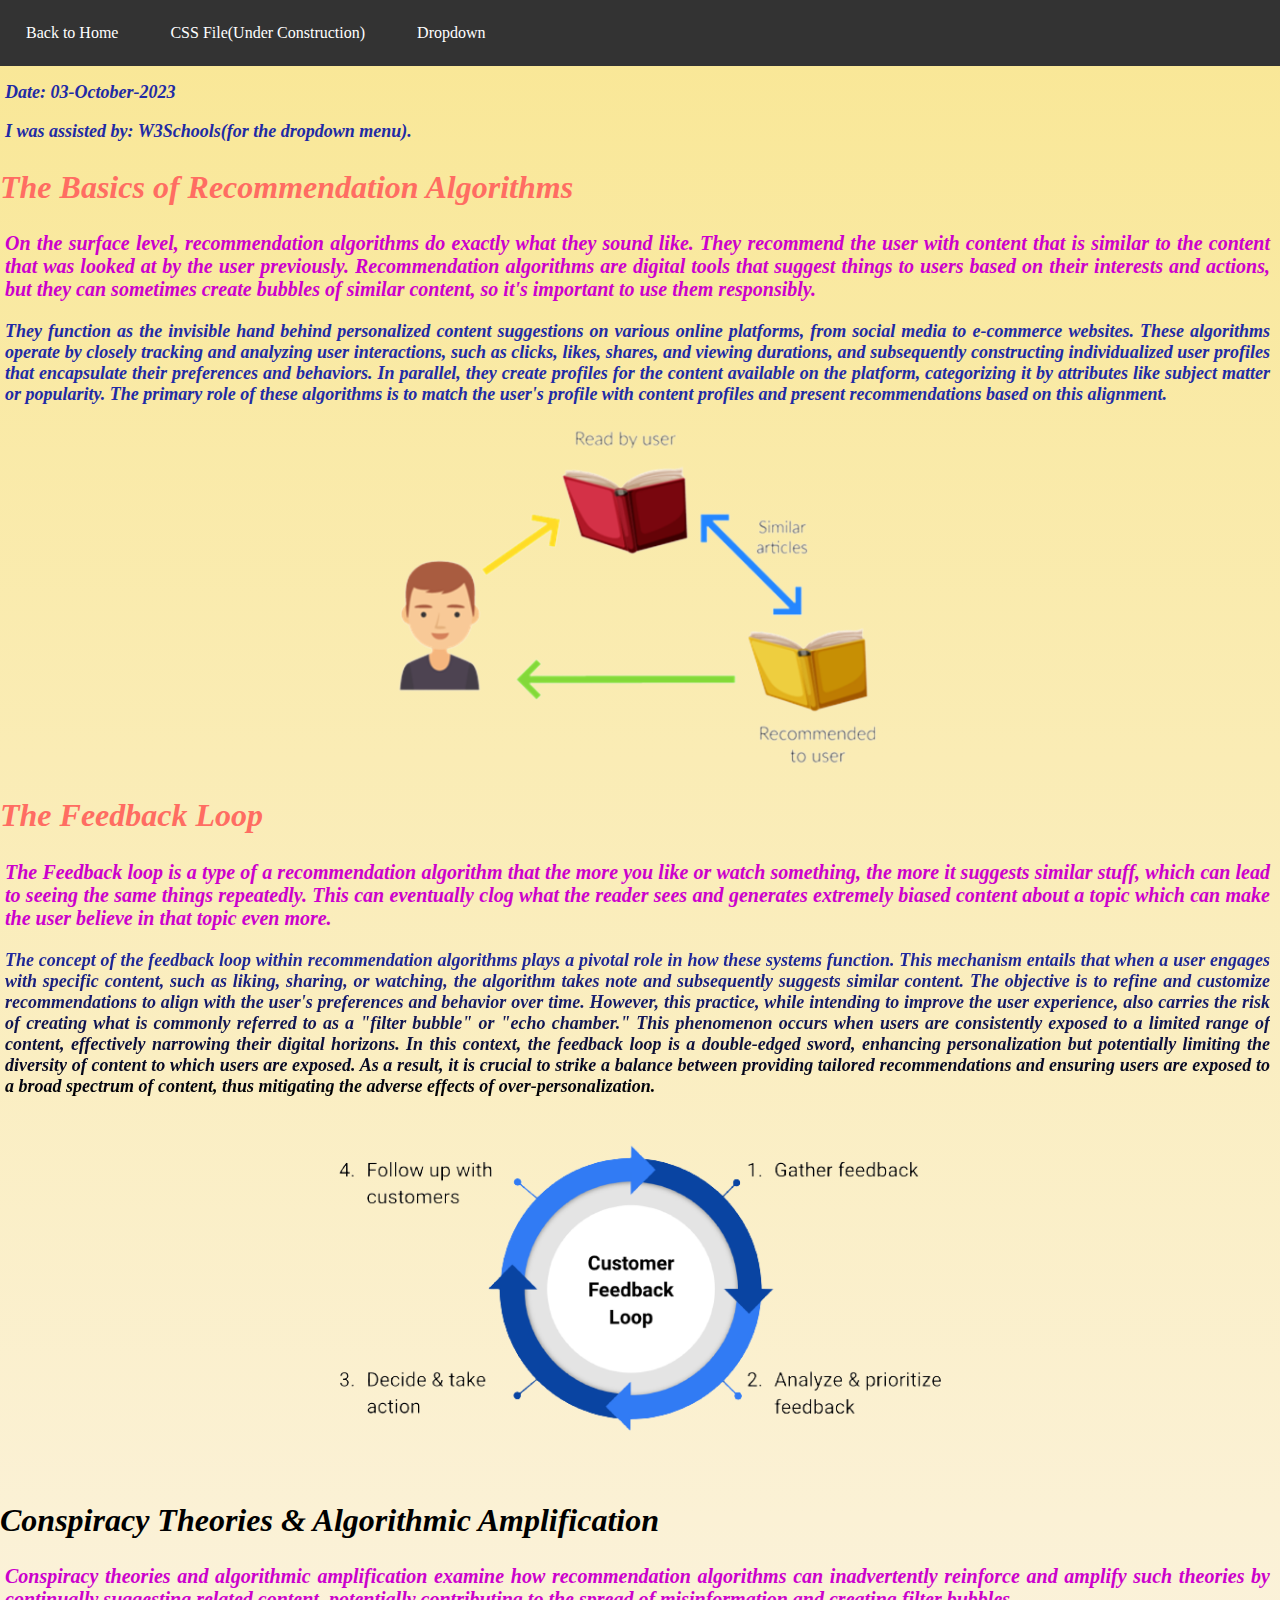
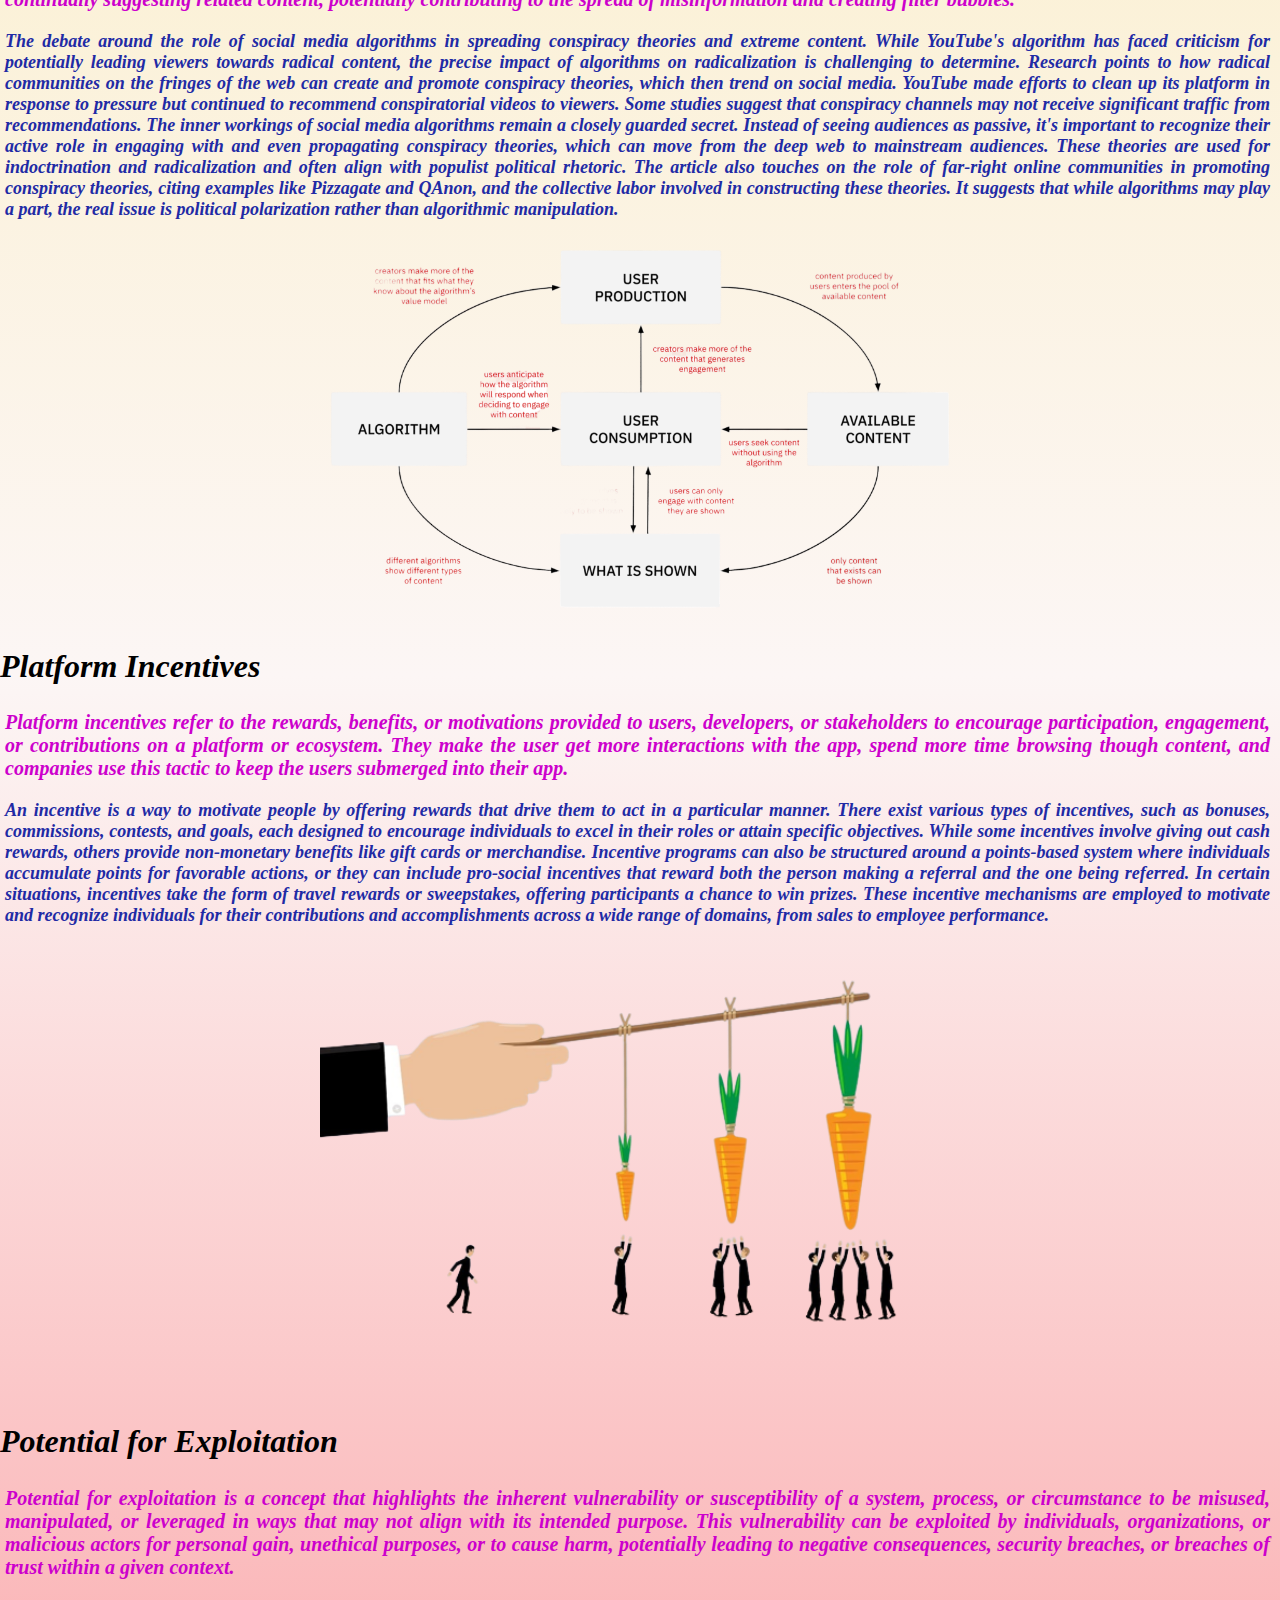
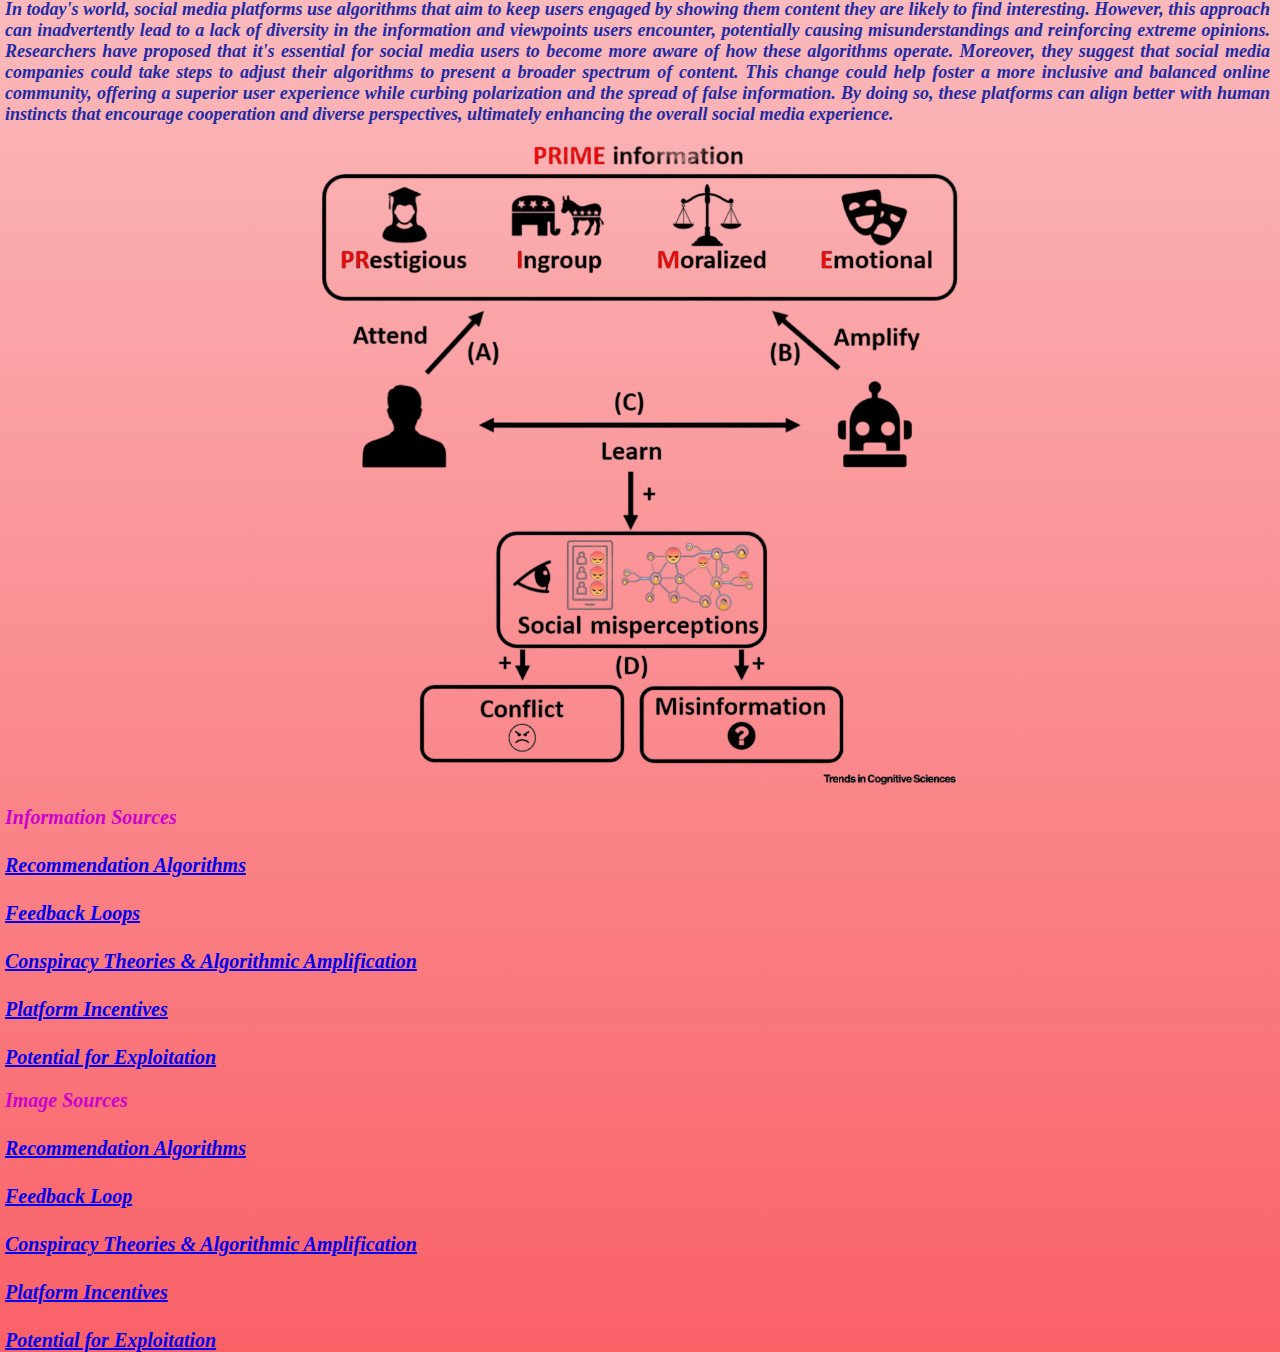
==== commit 7bf5b7d3: "Experimenting dropdown menu" ====
--- a/CS-II/Projects/ConspiracyTheory.html
+++ b/CS-II/Projects/ConspiracyTheory.html
@@ -2,147 +2,149 @@
 <html lang="en">
   <head>
     <meta charset="utf-8">
+    
     <title>Projects - Conspiracy Theories</title>
-  <style>
-    h1 {
-	margin-top: 0;
-	text-align: center;
-	color: red;
-	font-size: 45px;
-	font-style: oblique;
-    }
-
-    h2 {
-	margin-top: 1;
-	padding: 0;
-	text-align: justify;
-	font-weight: bold;
-	font-size: 32px;
-	font-style: oblique;
-	color: #FF6D62;
-    }
-
-    h3 {
-	margin-left: 5px;
-	margin-right: 10px;
-	text-align: justify;
-	font-weight: bold;
-	font-size: 20px;
-	font-style: oblique;
-	color: #CC00CC;
-    }
-
-    h4 {
-	margin: 25px;
-	margin-bottom: 0px;
-	margin-left: 5px;
-	text-align: justify;
-	font-weight: bold;
-	font-size: 20px;
-	font-style: oblique;
-    }
-
-    h5 {
-	margin-left: 5px;
-	text-align: justify;
-	font-weight: bold;
-	font-size: 25px;
-	font-style: oblique;
-    }
-
-    p {
-	margin-left: 5px;
-	margin-right: 10px;
-	text-align: justify;
-	font-weight: bold;
-	font-size: 18px;
-	font-style: oblique;
-	color: #212AA5;
-    }
-
-    body {
-	margin: 0;
-	padding: 0;
-	overflow: auto;
-    }
-
-    .gradient-background {
-	margin: 0;
-	width: 100%;
-	height: 100%;
-	background: linear-gradient(to bottom, #F9E795, #FCF6F5, #F96167);
-    }
-
-    .black-text {
-	color: #000000;
-    }
-    
-    .text-gradient {
-	background: linear-gradient(to bottom, #212AA5, #000000);
-	-webkit-background-clip: text;
-	color: transparent;
-    }
-
-    .center {
-	display: block;
-	margin-left: auto;
-	margin-right: auto;
-	width: 50%;
-    }
-
-    ul {
-	list-style-type: none;
-	margin: 0;
-	padding: 0;
-	overflow: hidden;
-	background-color: #333;
-	position: fixed;
-	top: 0;
-	width: 100%;
-    }
-    
-    li {
-	float: left;
-    }
-    
-    li a, .droptbtn {
-	display: inline-block;
-	color: white;
-	text-align: center;
-	padding: 14px 16px;
-	text-decoration: none;
-    }
-
-    li a:hover, .dropdown:hover .dropbtn {
-	background-color: #111;
-    }
-
-    li.dropdown {
-	display: inline-block;
-    }
-
-    .dropdown-content {
-	position: absolute;
-	background-color: #f9f9f9;
-	min-width: 160px;
-	box-shadow: 0px 8px 16px 0px rgba(0,0,0,0.2);
-	z-index: 1;
-    }
-    
-    .dropdown-content a {
-	color: black;
-	padding: 12px 16px;
-	text-decoration: none;
-	display: block;
-	text-align: left;
-    }
-    
-    .dropdown-content a:hover {background-color: #f1f1f1;}
-    
-    .dropdown:hover .dropdown-content {
-	display: block;
-    }
-  </style>
+    <style>
+      h1 {
+	  margin-top: 0;
+	  text-align: center;
+	  color: red;
+	  font-size: 45px;
+	  font-style: oblique;
+      }
+
+      h2 {
+	  margin-top: 1;
+	  padding: 0;
+	  text-align: justify;
+	  font-weight: bold;
+	  font-size: 32px;
+	  font-style: oblique;
+	  color: #FF6D62;
+      }
+
+      h3 {
+	  margin-left: 5px;
+	  margin-right: 10px;
+	  text-align: justify;
+	  font-weight: bold;
+	  font-size: 20px;
+	  font-style: oblique;
+	  color: #CC00CC;
+      }
+
+      h4 {
+	  margin: 25px;
+	  margin-bottom: 0px;
+	  margin-left: 5px;
+	  text-align: justify;
+	  font-weight: bold;
+	  font-size: 20px;
+	  font-style: oblique;
+      }
+
+      h5 {
+	  margin-left: 5px;
+	  text-align: justify;
+	  font-weight: bold;
+	  font-size: 25px;
+	  font-style: oblique;
+      }
+
+      p {
+	  margin-left: 5px;
+	  margin-right: 10px;
+	  text-align: justify;
+	  font-weight: bold;
+	  font-size: 18px;
+	  font-style: oblique;
+	  color: #212AA5;
+      }
+      
+      body {
+	  margin: 0;
+	  padding: 0;
+	  overflow: auto;
+      }
+      
+      .gradient-background {
+	  margin: 0;
+	  width: 100%;
+	  height: 100%;
+	  background: linear-gradient(to bottom, #F9E795, #FCF6F5, #F96167);
+      }
+      
+      .black-text {
+	  color: #000000;
+      }
+      
+      .text-gradient {
+	  background: linear-gradient(to bottom, #212AA5, #000000);
+	  -webkit-background-clip: text;
+	  color: transparent;
+      }
+      
+      .center {
+	  display: block;
+	  margin-left: auto;
+	  margin-right: auto;
+	  width: 50%;
+      }
+      
+      ul {
+	  list-style-type: none;
+	  margin: 0;
+	  padding: 0;
+	  overflow: auto;
+	  background-color: #333;
+	  position: fixed;
+	  top: 0;
+	  width: 100%;
+      }
+      
+      li {
+	  display: inline;
+	  float: left;
+	  padding: 10px;
+      }
+      
+      li a {
+	  display: inline-block;
+	  color: white;
+	  text-align: center;
+	  padding: 14px 16px;
+	  text-decoration: none;
+      }
+      
+      .dropdown {
+	  position: relative;
+	  display: inline-block;
+      }
+
+      .dropdown-content {
+	  display: none;
+	  position: absolute;
+	  background-color: #333;
+	  min-width: 120px;
+	  z-index: 1;
+      }
+
+      .dropdown-content a {
+	  color: white;
+	  padding: 12px 16px;
+	  text-decoration: none;
+	  display: block;
+	  text-align: left;
+      }
+
+      .dropdown-content a:hover {
+	  background-color: #555;
+      }
+      
+      .dropdown:hover .dropdown-content {
+	  display: block;
+      }
+    </style>
   </head>
   
   <body>
@@ -150,14 +152,15 @@
       <ul>
 	<li><a href="../../index.html">Back to Home</a></li>
 	<li><a href="ConspiracyTheory.css">CSS File(Under Construction)</a></li>
+
 	<li class="dropdown">
-	  <a class="dropbtn">Dropdown</a>
+	  <a href="ConspiracyTheory.html">Dropdown</a>
 	  <div class="dropdown-content">
-	    <a href=".recommendation"><h4>Recommendation Algorithms</h4></a>
-	    <a href=".feedback">Feedback Loop</a>
-	    <a href=".amplification">Conspiracy Theory & Algorithmic Amplification</a>
-	    <a href=".incentives">Platform Incentives</a>
-	    <a href=".exploitation">Potential for Exploitation</a>
+	    <a href="#recommendation">Recommendation Algorithms</a>
+	    <a href="#feedback">Feedback Loop</a>
+	    <a href="#amplification">Algorithmic Amplification</a>
+	    <a href="#incentives">Platform Incentives</a>
+	    <a href="#exploitation">Potential for Exploitation</a>
 	  </div>
 	</li>
       </ul>
@@ -166,28 +169,28 @@
       <p>Date: 03-October-2023</p>
       <p>I was assisted by: W3Schools(for the dropdown menu).</p>
       
-      <h2 class="recommendation">The Basics of Recommendation Algorithms</h2>
+      <h2 id="recommendation">The Basics of Recommendation Algorithms</h2>
       <h3>On the surface level, recommendation algorithms do exactly what they sound like. They recommend the user with content that is similar to the content that was looked at by the user previously. Recommendation algorithms are digital tools that suggest things to users based on their interests and actions, but they can sometimes create bubbles of similar content, so it's important to use them responsibly.</h3>
       <p>They function as the invisible hand behind personalized content suggestions on various online platforms, from social media to e-commerce websites. These algorithms operate by closely tracking and analyzing user interactions, such as clicks, likes, shares, and viewing durations, and subsequently constructing individualized user profiles that encapsulate their preferences and behaviors. In parallel, they create profiles for the content available on the platform, categorizing it by attributes like subject matter or popularity. The primary role of these algorithms is to match the user's profile with content profiles and present recommendations based on this alignment.</p>
       <img src="Images/Recommendation.png" width="auto" height="auto" class="center">
 
       
-      <h2>The Feedback Loop</h2>
+      <h2 id="feedback">The Feedback Loop</h2>
       <h3>The Feedback loop is a type of a recommendation algorithm that the more you like or watch something, the more it suggests similar stuff, which can lead to seeing the same things repeatedly. This can eventually clog what the reader sees and generates extremely biased content about a topic which can make the user believe in that topic even more. </h3>
       <p class="text-gradient">The concept of the feedback loop within recommendation algorithms plays a pivotal role in how these systems function. This mechanism entails that when a user engages with specific content, such as liking, sharing, or watching, the algorithm takes note and subsequently suggests similar content. The objective is to refine and customize recommendations to align with the user's preferences and behavior over time. However, this practice, while intending to improve the user experience, also carries the risk of creating what is commonly referred to as a "filter bubble" or "echo chamber." This phenomenon occurs when users are consistently exposed to a limited range of content, effectively narrowing their digital horizons. In this context, the feedback loop is a double-edged sword, enhancing personalization but potentially limiting the diversity of content to which users are exposed. As a result, it is crucial to strike a balance between providing tailored recommendations and ensuring users are exposed to a broad spectrum of content, thus mitigating the adverse effects of over-personalization.</p>      
       <img src="Images/Feedback.png" width="auto" height="auto" class="center">
 
-      <h2 class="black-text">Conspiracy Theories & Algorithmic Amplification</h2>
+      <h2 id="amplification" class="black-text">Conspiracy Theories & Algorithmic Amplification</h2>
       <h3>Conspiracy theories and algorithmic amplification examine how recommendation algorithms can inadvertently reinforce and amplify such theories by continually suggesting related content, potentially contributing to the spread of misinformation and creating filter bubbles.</h3>
       <p>The debate around the role of social media algorithms in spreading conspiracy theories and extreme content. While YouTube's algorithm has faced criticism for potentially leading viewers towards radical content, the precise impact of algorithms on radicalization is challenging to determine. Research points to how radical communities on the fringes of the web can create and promote conspiracy theories, which then trend on social media. YouTube made efforts to clean up its platform in response to pressure but continued to recommend conspiratorial videos to viewers. Some studies suggest that conspiracy channels may not receive significant traffic from recommendations. The inner workings of social media algorithms remain a closely guarded secret. Instead of seeing audiences as passive, it's important to recognize their active role in engaging with and even propagating conspiracy theories, which can move from the deep web to mainstream audiences. These theories are used for indoctrination and radicalization and often align with populist political rhetoric. The article also touches on the role of far-right online communities in promoting conspiracy theories, citing examples like Pizzagate and QAnon, and the collective labor involved in constructing these theories. It suggests that while algorithms may play a part, the real issue is political polarization rather than algorithmic manipulation.</p>
       <img src="Images/ConspiracyTheory_AlgorithmicAmplification.png" width="auto" height="auto" class="center">
       
-      <h2 class="black-text">Platform Incentives</h2>
+      <h2 id="incentives" class="black-text">Platform Incentives</h2>
       <h3>Platform incentives refer to the rewards, benefits, or motivations provided to users, developers, or stakeholders to encourage participation, engagement, or contributions on a platform or ecosystem. They make the user get more interactions with the app, spend more time browsing though content, and companies use this tactic to keep the users submerged into their app.</h3>
       <p>An incentive is a way to motivate people by offering rewards that drive them to act in a particular manner. There exist various types of incentives, such as bonuses, commissions, contests, and goals, each designed to encourage individuals to excel in their roles or attain specific objectives. While some incentives involve giving out cash rewards, others provide non-monetary benefits like gift cards or merchandise. Incentive programs can also be structured around a points-based system where individuals accumulate points for favorable actions, or they can include pro-social incentives that reward both the person making a referral and the one being referred. In certain situations, incentives take the form of travel rewards or sweepstakes, offering participants a chance to win prizes. These incentive mechanisms are employed to motivate and recognize individuals for their contributions and accomplishments across a wide range of domains, from sales to employee performance.</p>
       <img src="Images/Incentive.png" width="auto" height="auto" class="center">
       
-      <h2 class="black-text">Potential for Exploitation</h2>
+      <h2 id="exploitation" class="black-text">Potential for Exploitation</h2>
       <h3>Potential for exploitation is a concept that highlights the inherent vulnerability or susceptibility of a system, process, or circumstance to be misused, manipulated, or leveraged in ways that may not align with its intended purpose. This vulnerability can be exploited by individuals, organizations, or malicious actors for personal gain, unethical purposes, or to cause harm, potentially leading to negative consequences, security breaches, or breaches of trust within a given context.</h3>
       <p>In today's world, social media platforms use algorithms that aim to keep users engaged by showing them content they are likely to find interesting. However, this approach can inadvertently lead to a lack of diversity in the information and viewpoints users encounter, potentially causing misunderstandings and reinforcing extreme opinions. Researchers have proposed that it's essential for social media users to become more aware of how these algorithms operate. Moreover, they suggest that social media companies could take steps to adjust their algorithms to present a broader spectrum of content. This change could help foster a more inclusive and balanced online community, offering a superior user experience while curbing polarization and the spread of false information. By doing so, these platforms can align better with human instincts that encourage cooperation and diverse perspectives, ultimately enhancing the overall social media experience.</p>
       <img src="Images/Exploitation.png" width="auto" height="auto" class="center">
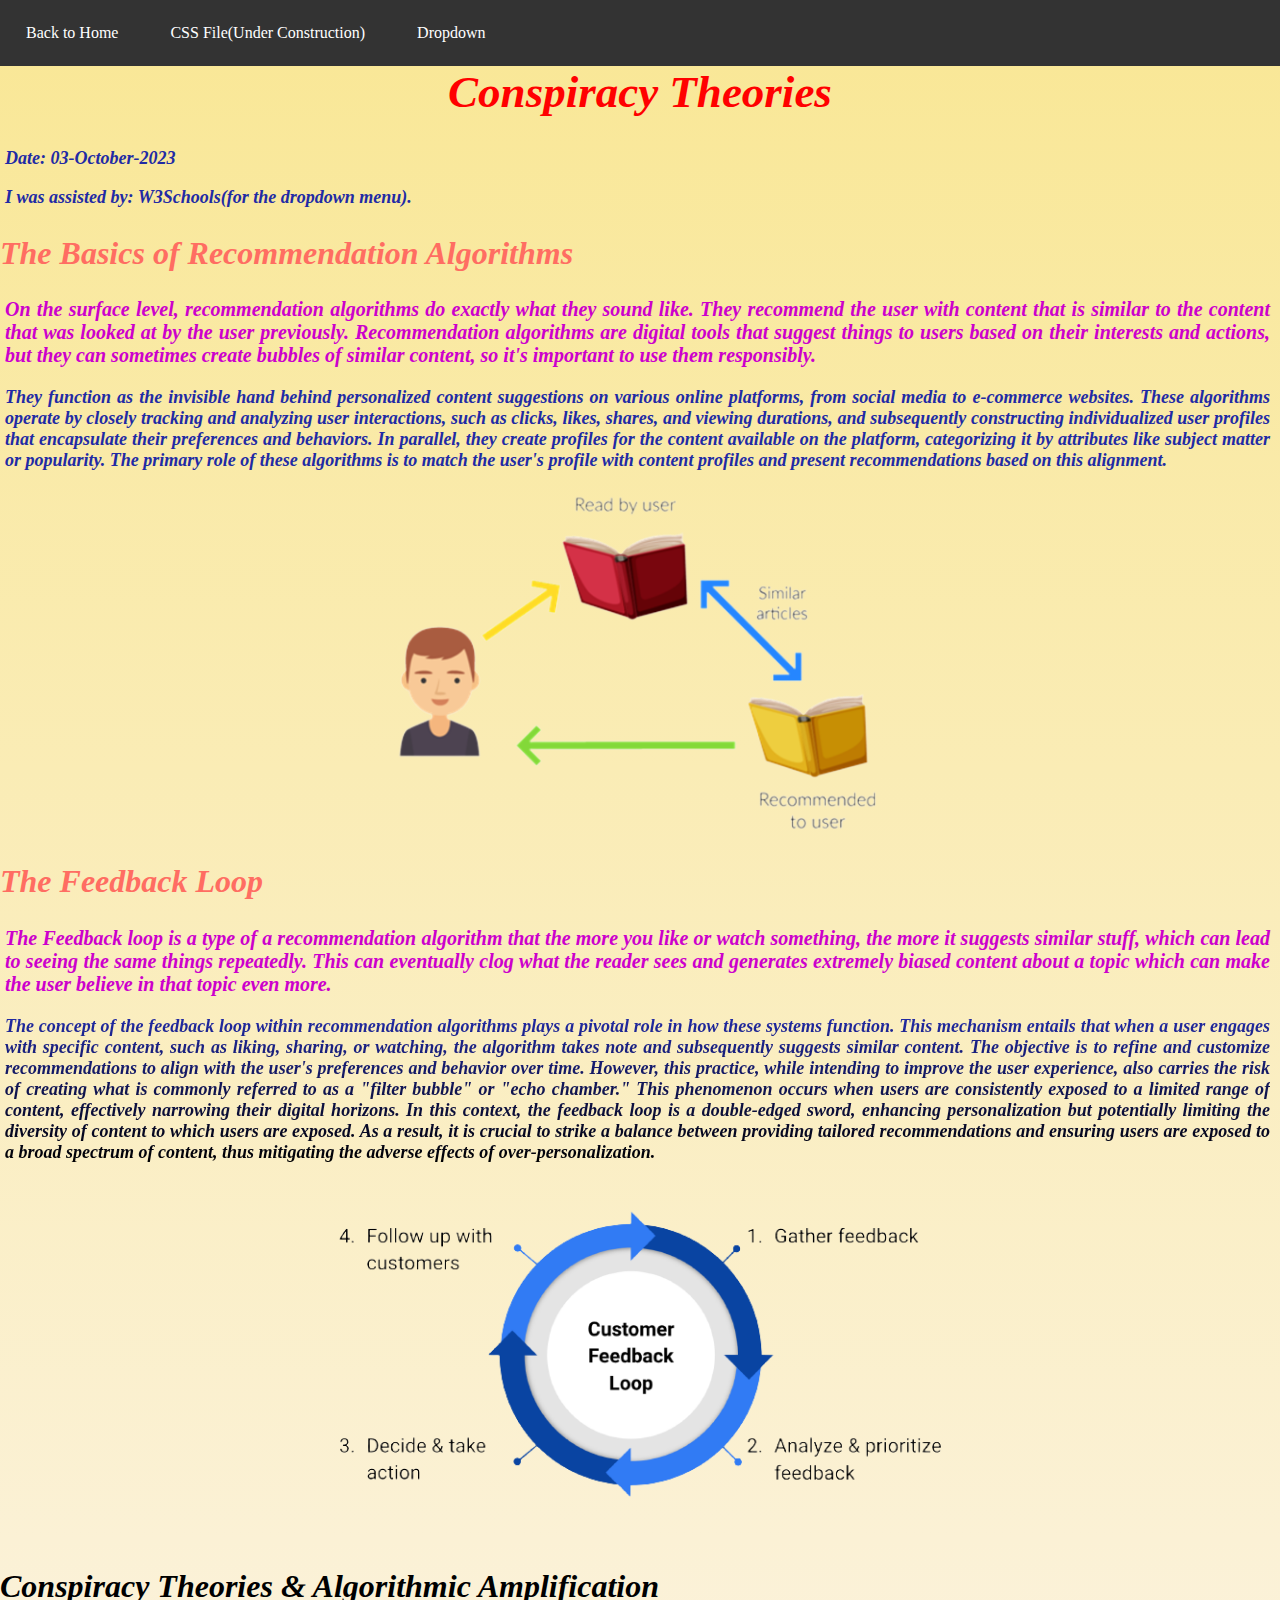
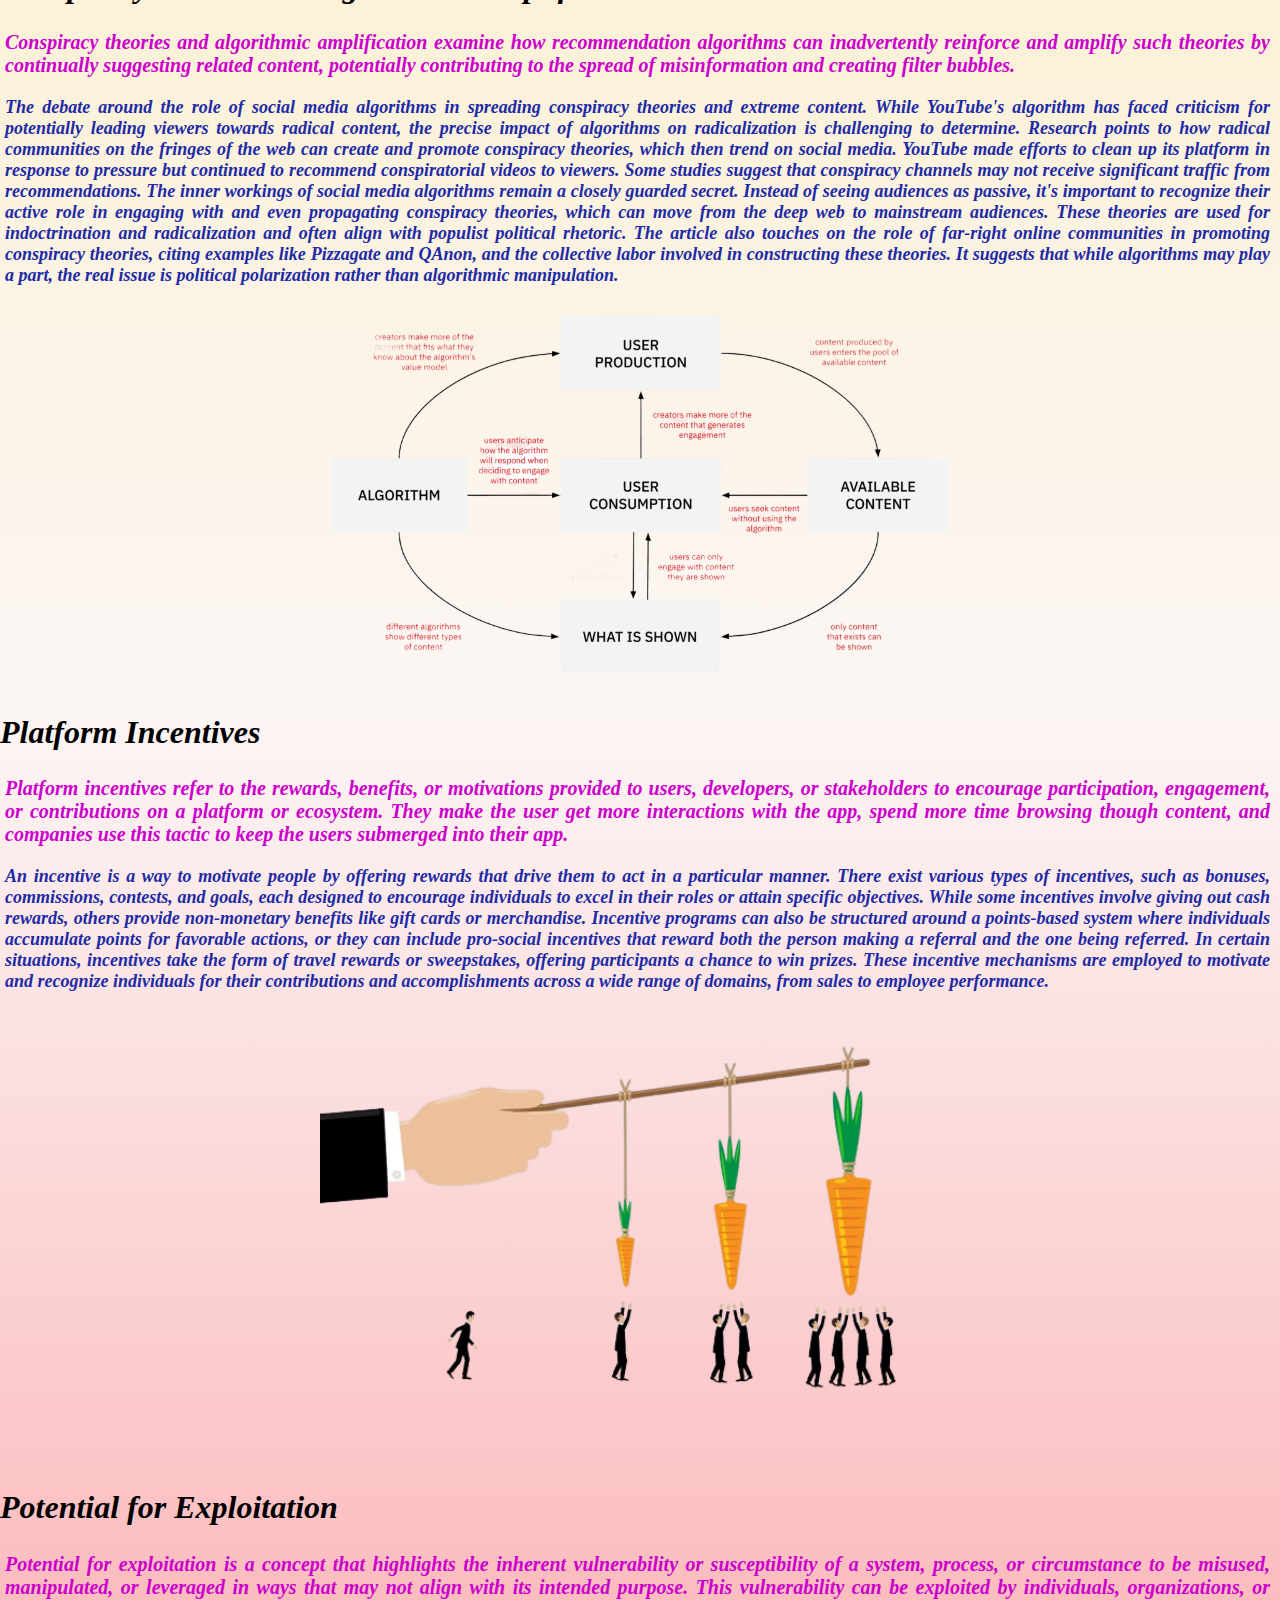
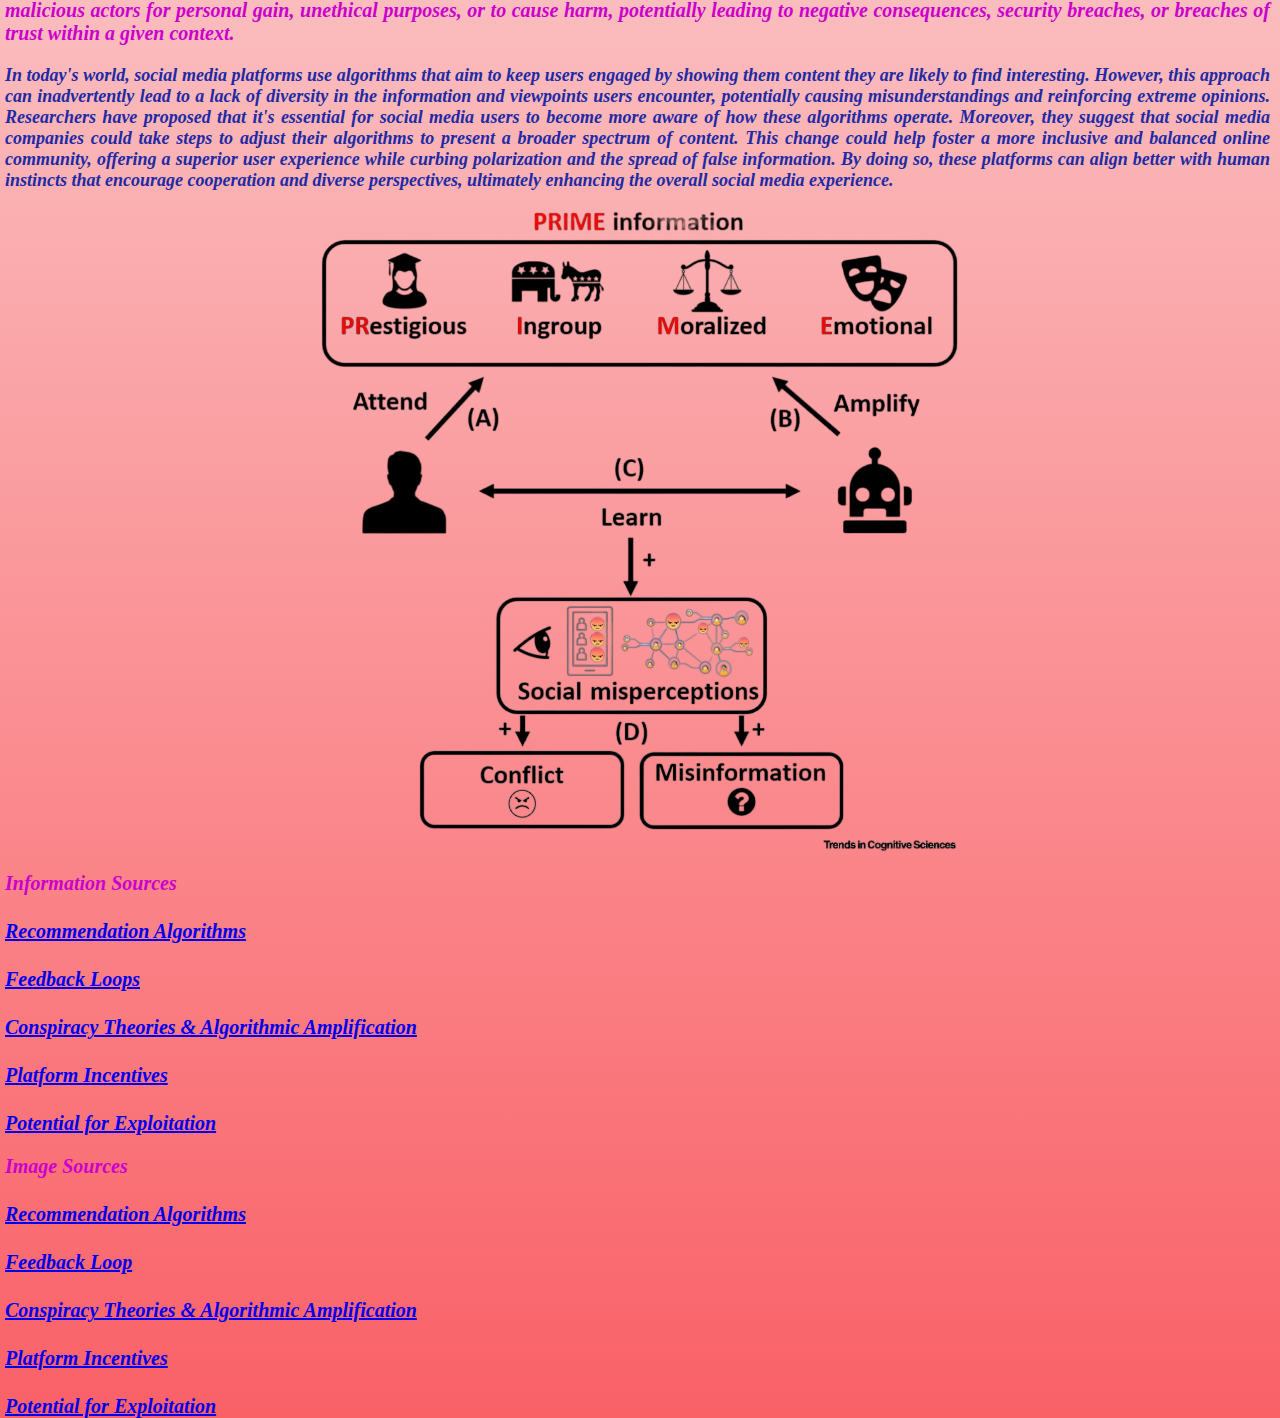
==== commit 2f9445a8: "Trying to fix the dropdown bug" ====
--- a/CS-II/Projects/ConspiracyTheory.html
+++ b/CS-II/Projects/ConspiracyTheory.html
@@ -2,151 +2,148 @@
 <html lang="en">
   <head>
     <meta charset="utf-8">
-    
-    <title>Projects - Conspiracy Theories</title>
-    <style>
-      h1 {
-	  margin-top: 0;
-	  text-align: center;
-	  color: red;
-	  font-size: 45px;
-	  font-style: oblique;
-      }
-
-      h2 {
-	  margin-top: 1;
-	  padding: 0;
-	  text-align: justify;
-	  font-weight: bold;
-	  font-size: 32px;
-	  font-style: oblique;
-	  color: #FF6D62;
-      }
-
-      h3 {
-	  margin-left: 5px;
-	  margin-right: 10px;
-	  text-align: justify;
-	  font-weight: bold;
-	  font-size: 20px;
-	  font-style: oblique;
-	  color: #CC00CC;
-      }
-
-      h4 {
-	  margin: 25px;
-	  margin-bottom: 0px;
-	  margin-left: 5px;
-	  text-align: justify;
-	  font-weight: bold;
-	  font-size: 20px;
-	  font-style: oblique;
-      }
-
-      h5 {
-	  margin-left: 5px;
-	  text-align: justify;
-	  font-weight: bold;
-	  font-size: 25px;
-	  font-style: oblique;
-      }
-
-      p {
-	  margin-left: 5px;
-	  margin-right: 10px;
-	  text-align: justify;
-	  font-weight: bold;
-	  font-size: 18px;
-	  font-style: oblique;
-	  color: #212AA5;
-      }
-      
-      body {
-	  margin: 0;
-	  padding: 0;
-	  overflow: auto;
-      }
-      
-      .gradient-background {
-	  margin: 0;
-	  width: 100%;
-	  height: 100%;
-	  background: linear-gradient(to bottom, #F9E795, #FCF6F5, #F96167);
-      }
-      
-      .black-text {
-	  color: #000000;
-      }
-      
-      .text-gradient {
-	  background: linear-gradient(to bottom, #212AA5, #000000);
-	  -webkit-background-clip: text;
-	  color: transparent;
-      }
-      
-      .center {
-	  display: block;
-	  margin-left: auto;
-	  margin-right: auto;
-	  width: 50%;
-      }
-      
-      ul {
-	  list-style-type: none;
-	  margin: 0;
-	  padding: 0;
-	  overflow: auto;
-	  background-color: #333;
-	  position: fixed;
-	  top: 0;
-	  width: 100%;
-      }
-      
-      li {
-	  display: inline;
-	  float: left;
-	  padding: 10px;
-      }
-      
-      li a {
-	  display: inline-block;
-	  color: white;
-	  text-align: center;
-	  padding: 14px 16px;
-	  text-decoration: none;
-      }
-      
-      .dropdown {
-	  position: relative;
-	  display: inline-block;
-      }
-
-      .dropdown-content {
-	  display: none;
-	  position: absolute;
-	  background-color: #333;
-	  min-width: 120px;
-	  z-index: 1;
-      }
-
-      .dropdown-content a {
-	  color: white;
-	  padding: 12px 16px;
-	  text-decoration: none;
-	  display: block;
-	  text-align: left;
-      }
-
-      .dropdown-content a:hover {
-	  background-color: #555;
-      }
-      
-      .dropdown:hover .dropdown-content {
-	  display: block;
-      }
-    </style>
   </head>
-  
+  <title>Projects - Conspiracy Theories</title>
+  <style>
+    h1 {
+	margin-top: 0;
+	text-align: center;
+	color: red;
+	font-size: 45px;
+	font-style: oblique;
+    }
+
+    h2 {
+	margin-top: 1;
+	padding: 0;
+	text-align: justify;
+	font-weight: bold;
+	font-size: 32px;
+	font-style: oblique;
+	color: #FF6D62;
+    }
+
+    h3 {
+	margin-left: 5px;
+	margin-right: 10px;
+	text-align: justify;
+	font-weight: bold;
+	font-size: 20px;
+	font-style: oblique;
+	color: #CC00CC;
+    }
+
+    h4 {
+	margin: 25px;
+	margin-bottom: 0px;
+	margin-left: 5px;
+	text-align: justify;
+	font-weight: bold;
+	font-size: 20px;
+	font-style: oblique;
+    }
+
+    h5 {
+	margin-left: 5px;
+	text-align: justify;
+	font-weight: bold;
+	font-size: 25px;
+	font-style: oblique;
+    }
+
+    p {
+	margin-left: 5px;
+	margin-right: 10px;
+	text-align: justify;
+	font-weight: bold;
+	font-size: 18px;
+	font-style: oblique;
+	color: #212AA5;
+    }
+    
+    body {
+	margin: 0;
+	padding: 0;
+	overflow: auto;
+    }
+    
+    .gradient-background {
+	margin: 0;
+	width: 100%;
+	height: 100%;
+	background: linear-gradient(to bottom, #F9E795, #FCF6F5, #F96167);
+    }
+    
+    .black-text {
+	color: #000000;
+    }
+    
+    .text-gradient {
+	background: linear-gradient(to bottom, #212AA5, #000000);
+	-webkit-background-clip: text;
+	color: transparent;
+    }
+    
+    .center {
+	display: block;
+	margin-left: auto;
+	margin-right: auto;
+	width: 50%;
+    }
+    
+    ul {
+	list-style-type: none;
+	margin: 0;
+	padding: 0;
+	overflow: auto;
+	background-color: #333;
+	top: 0;
+	width: 100%;
+    }
+    
+    li {
+	display: inline;
+	float: left;
+	padding: 10px;
+    }
+    
+    li a {
+	display: inline-block;
+	color: white;
+	text-align: center;
+	padding: 14px 16px;
+	text-decoration: none;
+    }
+    
+    .dropdown {
+	position: relative;
+	display: inline-block;
+    }
+
+    .dropdown-content {
+	display: none;
+	position: absolute;
+	background-color: #333;
+	min-width: 120px;
+	z-index: 999;
+    }
+
+    .dropdown-content a {
+	color: white;
+	padding: 12px 16px;
+	text-decoration: none;
+	display: block;
+	text-align: left;
+    }
+
+    .dropdown-content a:hover {
+	background-color: #555;
+    }
+    
+    .dropdown:hover .dropdown-content {
+	display: block;
+    }
+  </style>  
   <body>
     <div class="gradient-background">
       <ul>
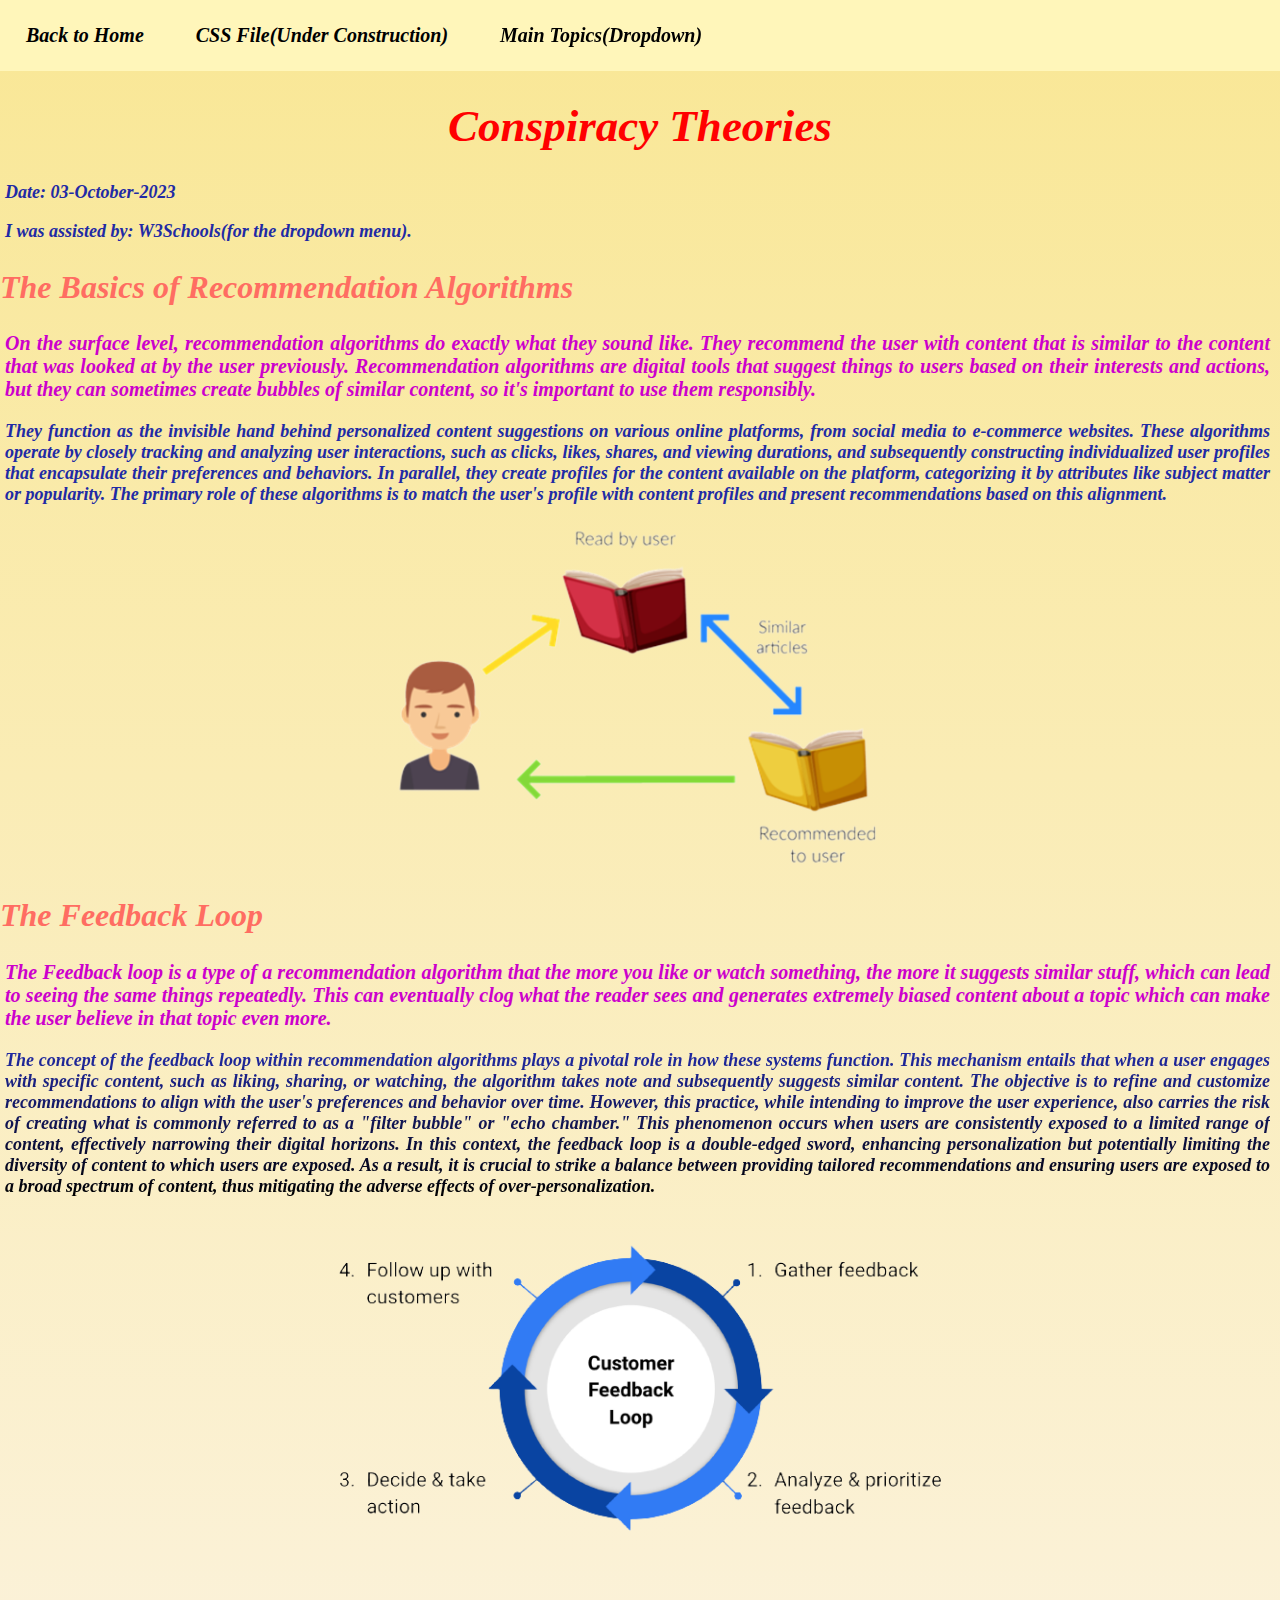
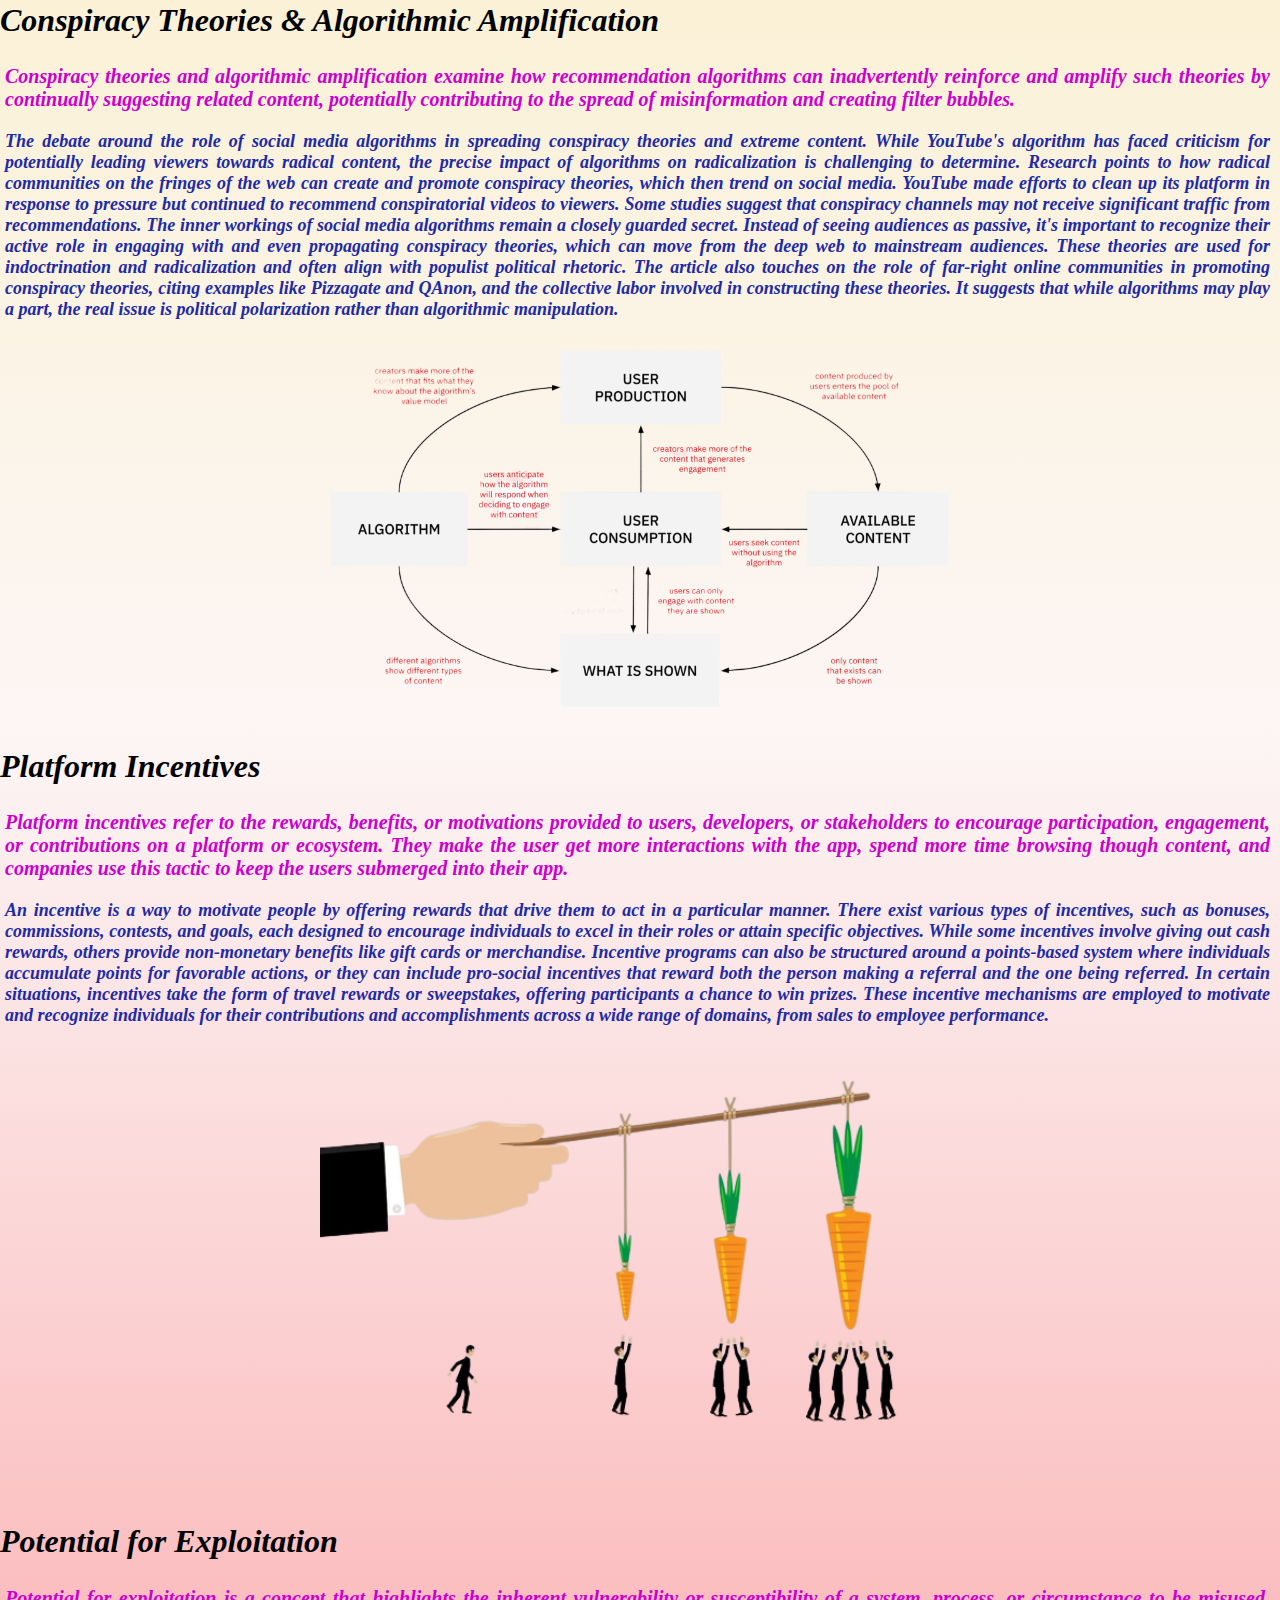
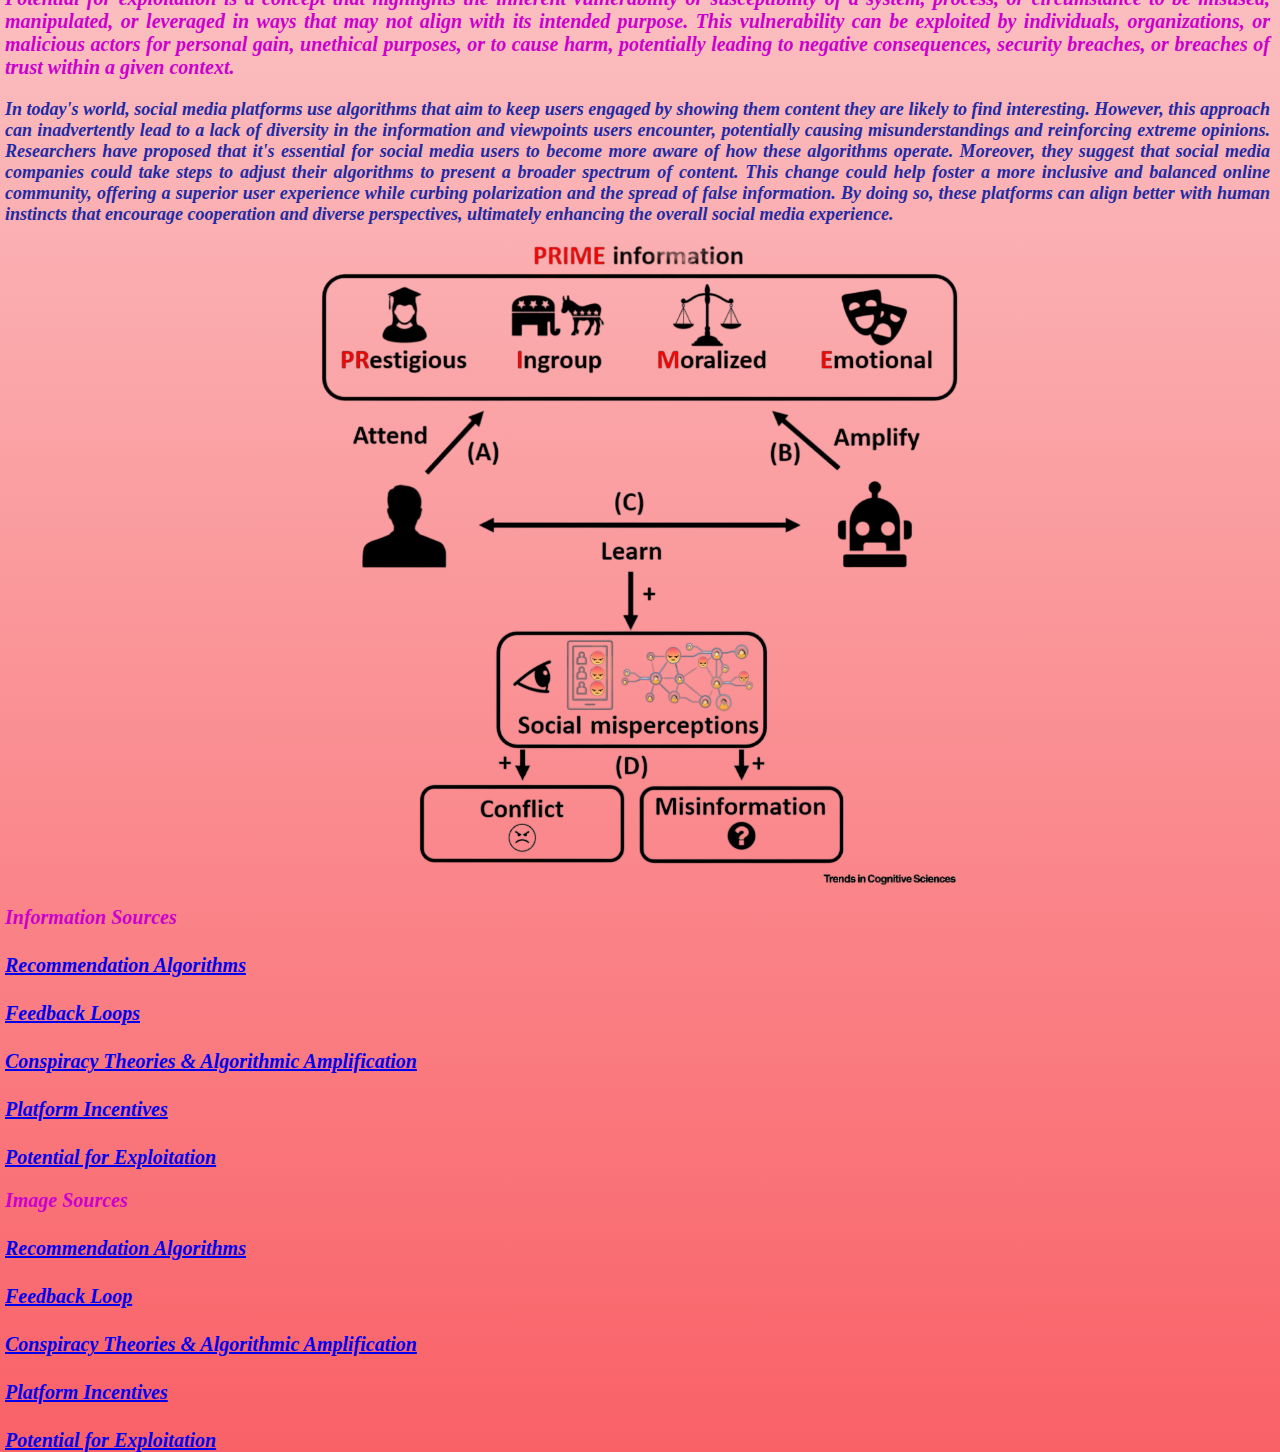
==== commit 57836c2c: "Giving the navigation bar a background for legibility" ====
--- a/CS-II/Projects/ConspiracyTheory.html
+++ b/CS-II/Projects/ConspiracyTheory.html
@@ -3,10 +3,12 @@
   <head>
     <meta charset="utf-8">
   </head>
+
   <title>Projects - Conspiracy Theories</title>
   <style>
     h1 {
 	margin-top: 0;
+	padding-top: 100px;
 	text-align: center;
 	color: red;
 	font-size: 45px;
@@ -14,7 +16,6 @@
     }
 
     h2 {
-	margin-top: 1;
 	padding: 0;
 	text-align: justify;
 	font-weight: bold;
@@ -96,9 +97,12 @@
 	margin: 0;
 	padding: 0;
 	overflow: auto;
-	background-color: #333;
+	background-color: #FFF6BA;
+	position: fixed;
 	top: 0;
+	bottom: 10;
 	width: 100%;
+	z-index: 999;
     }
     
     li {
@@ -108,24 +112,26 @@
     }
     
     li a {
-	display: inline-block;
-	color: white;
+	display: block;
+	color: #000000;
 	text-align: center;
 	padding: 14px 16px;
 	text-decoration: none;
+	font-size: 20px;
+	font-weight: bold;
+	font-style: oblique;
     }
     
     .dropdown {
-	position: relative;
+	position: fixed;
 	display: inline-block;
     }
 
     .dropdown-content {
 	display: none;
-	position: absolute;
+	position: fixed;
 	background-color: #333;
 	min-width: 120px;
-	z-index: 999;
     }
 
     .dropdown-content a {
@@ -134,8 +140,9 @@
 	text-decoration: none;
 	display: block;
 	text-align: left;
-    }
-
+	font-weight: normal;
+    }
+    
     .dropdown-content a:hover {
 	background-color: #555;
     }
@@ -144,14 +151,15 @@
 	display: block;
     }
   </style>  
+
   <body>
     <div class="gradient-background">
       <ul>
 	<li><a href="../../index.html">Back to Home</a></li>
-	<li><a href="ConspiracyTheory.css">CSS File(Under Construction)</a></li>
+	<li><a href="ConspiracyTheory.css" target="_blank">CSS File(Under Construction)</a></li>
 
 	<li class="dropdown">
-	  <a href="ConspiracyTheory.html">Dropdown</a>
+	  <a href="ConspiracyTheory.html">Main Topics(Dropdown)</a>
 	  <div class="dropdown-content">
 	    <a href="#recommendation">Recommendation Algorithms</a>
 	    <a href="#feedback">Feedback Loop</a>
